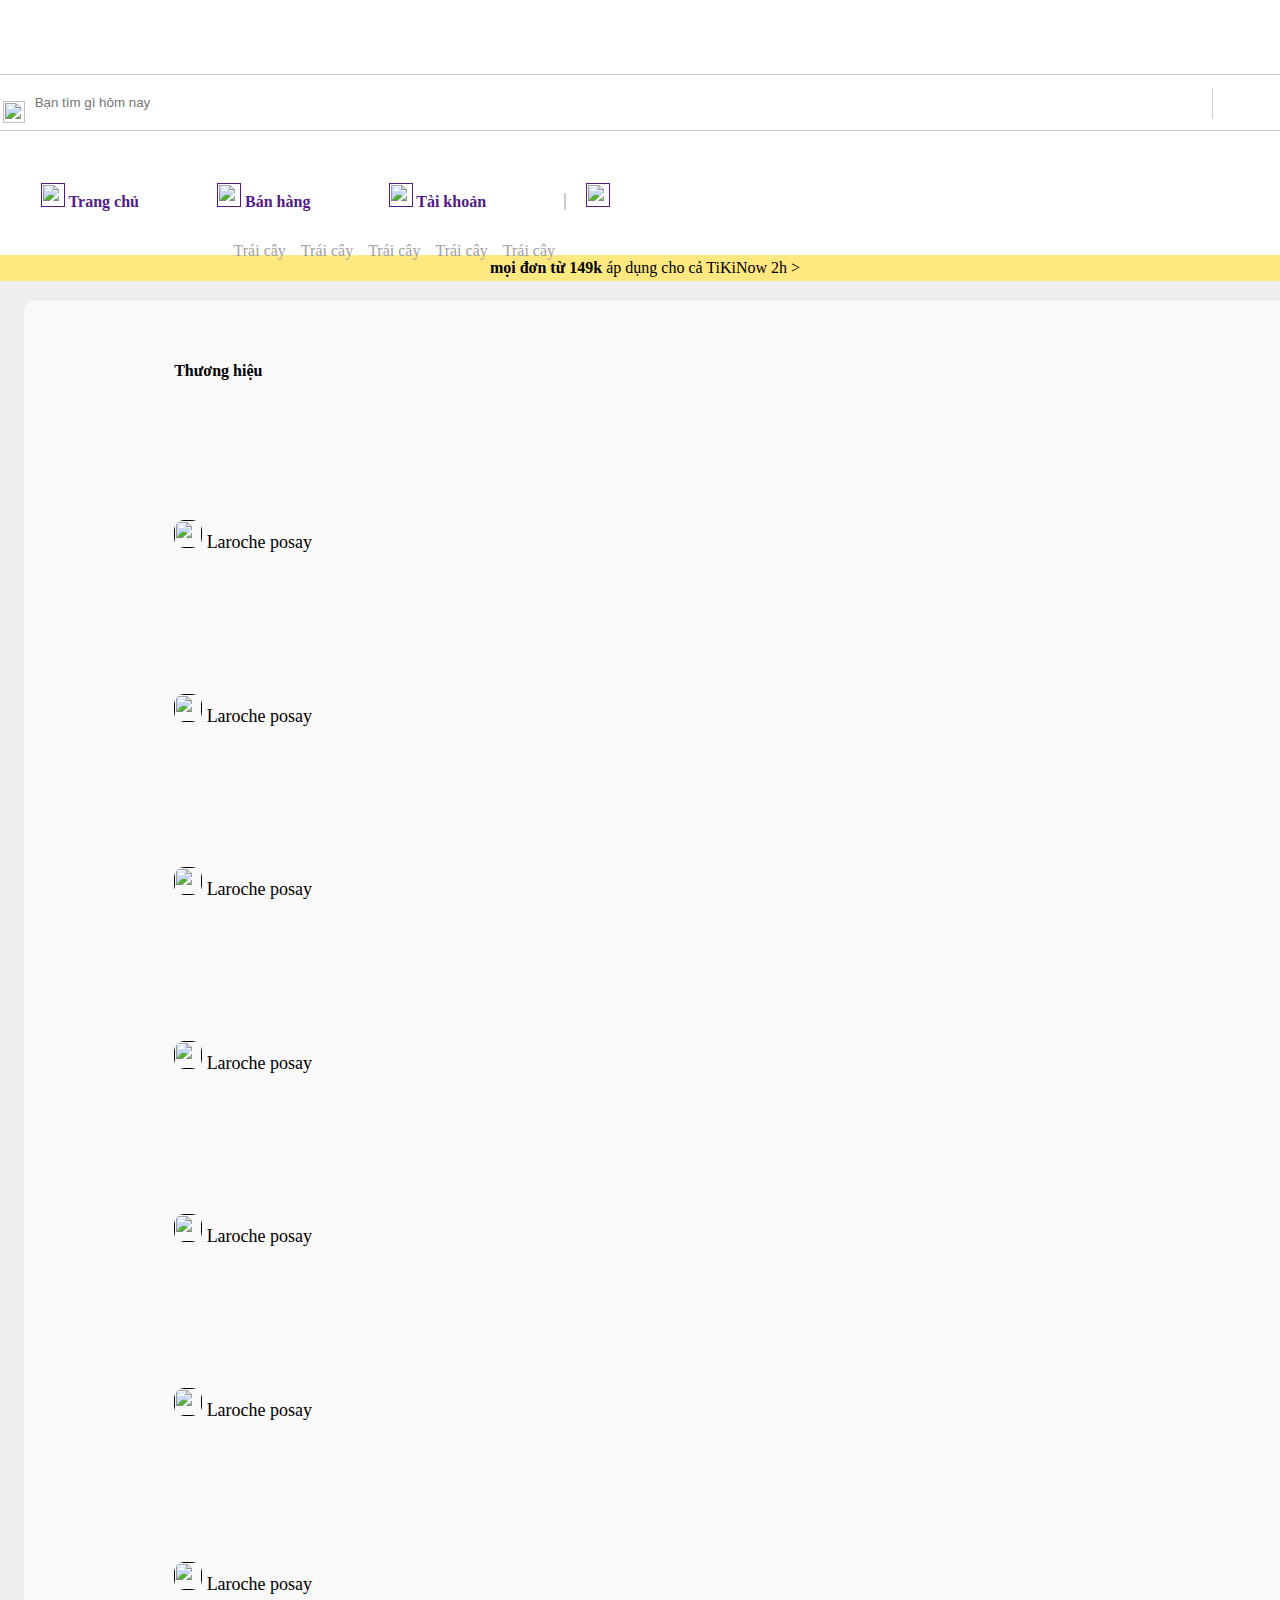
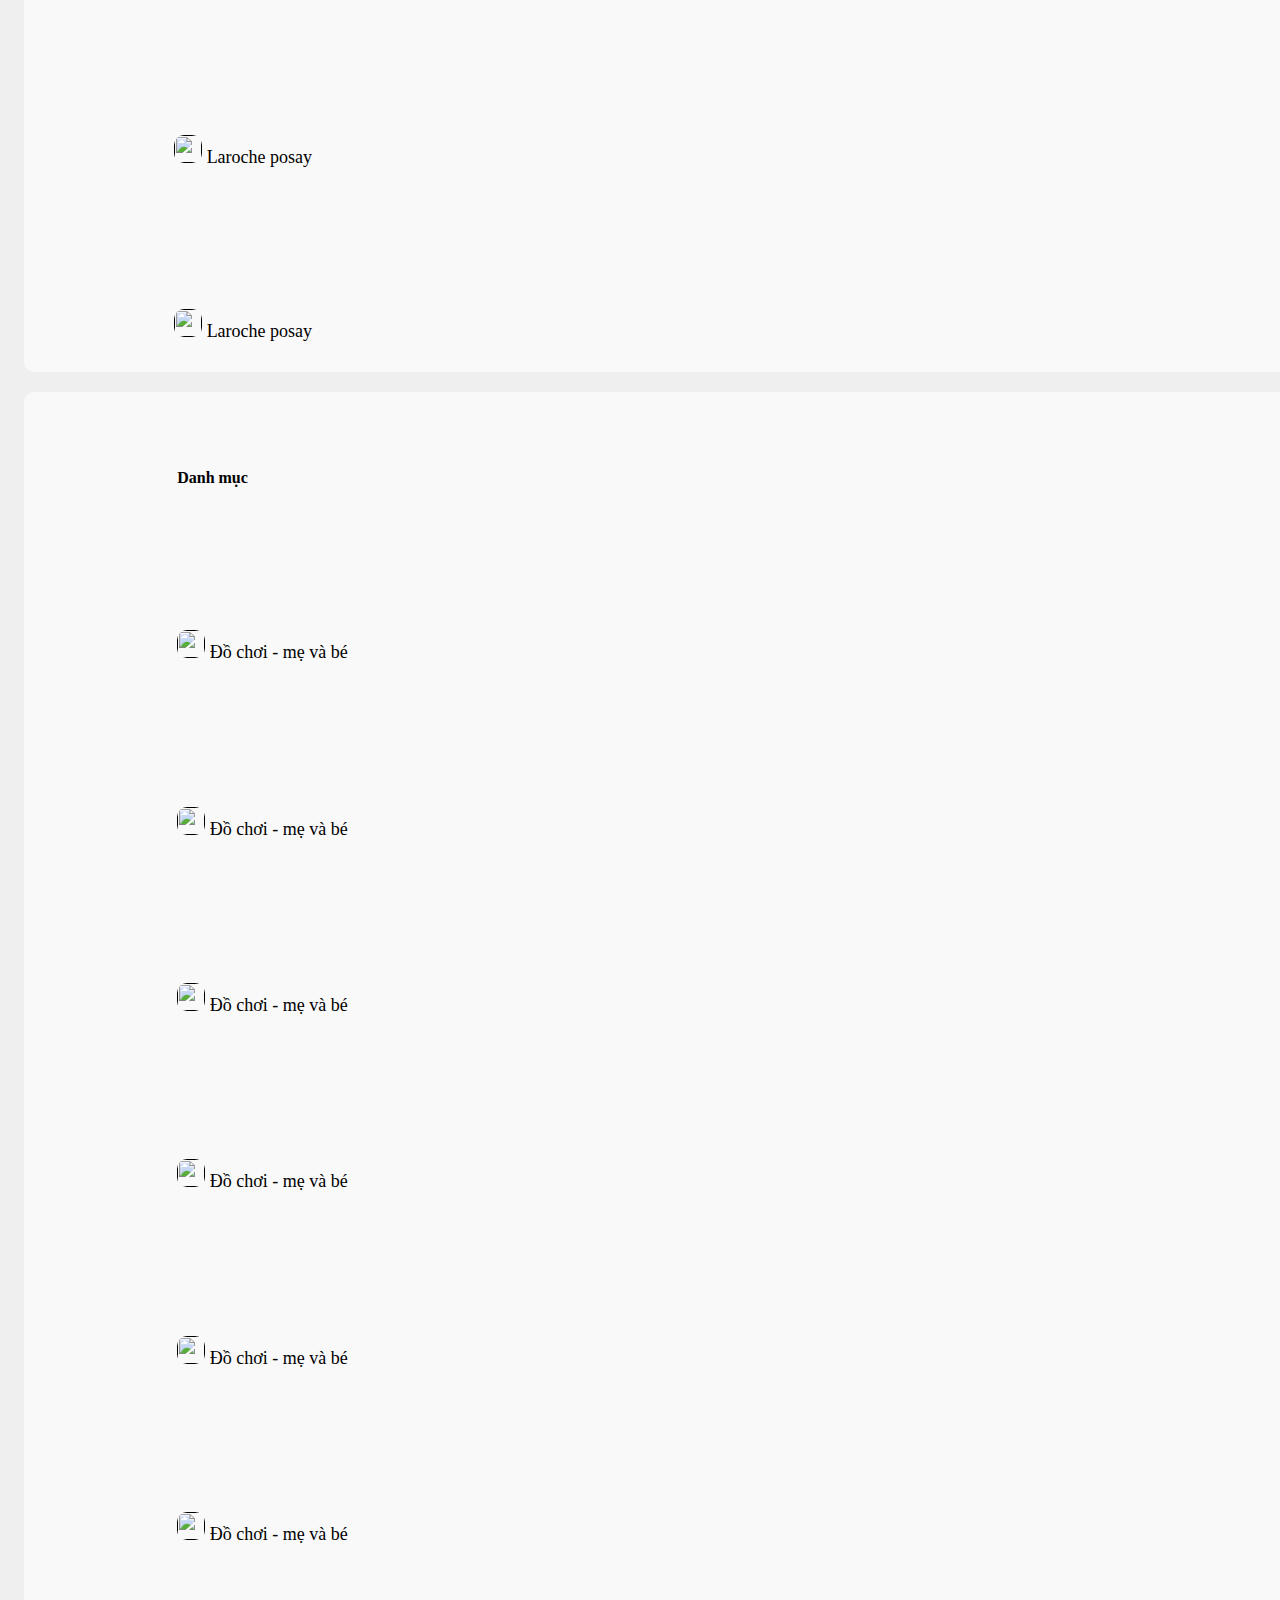
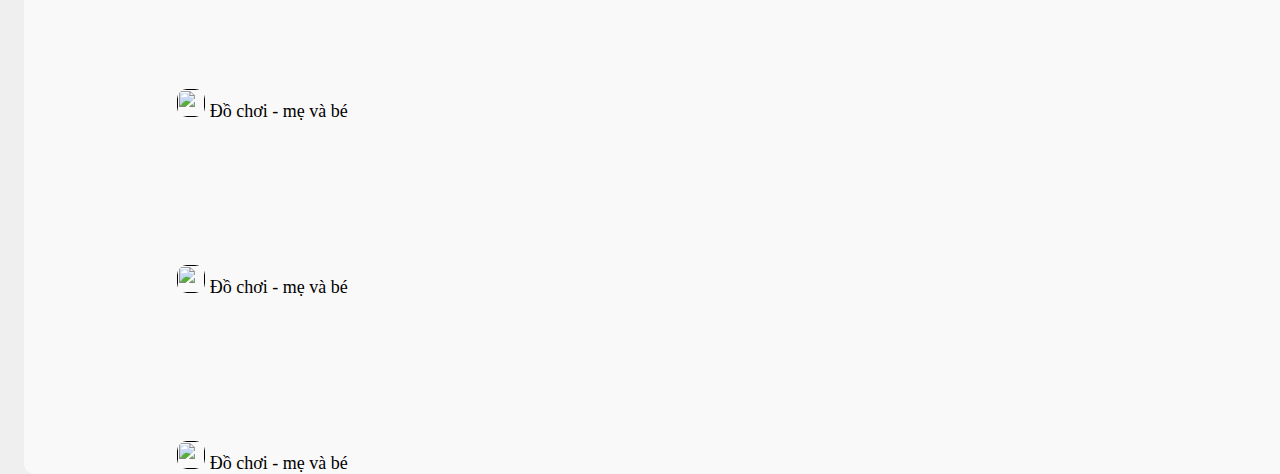
==== index.html @ 0a9fbfd1 "first push" ====
<!DOCTYPE html>
<html lang="en">
  <head>
    <meta charset="UTF-8" />
    <meta http-equiv="X-UA-Compatible" content="IE=edge" />
    <meta name="viewport" content="width=device-width, initial-scale=1.0" />
    <link rel="stylesheet" href="./assast/style.css" />
    <link
      href="https://cdn.jsdelivr.net/npm/bootstrap@5.0.2/dist/css/bootstrap.min.css"
      rel="stylesheet"
      integrity="sha384-EVSTQN3/azprG1Anm3QDgpJLIm9Nao0Yz1ztcQTwFspd3yD65VohhpuuCOmLASjC"
      crossorigin="anonymous"
    />
    <script
      src="https://cdn.jsdelivr.net/npm/bootstrap@5.0.2/dist/js/bootstrap.bundle.min.js"
      integrity="sha384-MrcW6ZMFYlzcLA8Nl+NtUVF0sA7MsXsP1UyJoMp4YLEuNSfAP+JcXn/tWtIaxVXM"
      crossorigin="anonymous"
    ></script>
    <title>Document</title>
  </head>
  <body>
    <div id="header">
      <div class="container">
        <div class="top-header">
          <div class="row">
            <div class="col-md-2">
              <div id="logo_company">
                <img
                  src="https://salt.tikicdn.com/ts/upload/e4/49/6c/270be9859abd5f5ec5071da65fab0a94.png"
                  alt=""
                />
              </div>
            </div>
            <div class="col-md-6">
              <div id="search_section">
                <div class="form_search">
                  <img
                    src="https://salt.tikicdn.com/ts/upload/33/d0/37/6fef2e788f00a16dc7d5a1dfc5d0e97a.png"
                    alt=""
                    class="form_search_icon"
                  />
                  <input
                    type="text"
                    class="form_search_input"
                    placeholder="Bạn tìm gì hôm nay"
                  />
                  <button class="btn_search text-primary">Tìm kiếm</button>
                </div>
              </div>
            </div>
            <div class="col-md-4">
              <div id="icon_header">
                <ul class="list_icon_header">
                  <li>
                    <!-- https://salt.tikicdn.com/ts/upload/b4/90/74/6baaecfa664314469ab50758e5ee46ca.png -->
                    <a href="">
                      <img
                        class="list_icon_header-icon"
                        src="https://salt.tikicdn.com/ts/upload/32/56/db/d919a4fea46f498b5f4708986d82009d.png"
                        alt=""
                      />
                      Trang chủ
                    </a>
                  </li>
                  <li>
                    <!-- https://salt.tikicdn.com/ts/upload/90/77/3e/caed2497697df4ca9b8fba5d92cf6278.png -->
                    <a href=""
                      ><img
                        src="https://salt.tikicdn.com/ts/upload/41/28/7d/4713aa0d2855c5c770799f248692f0c5.png"
                        alt=""
                      />
                      Bán hàng</a
                    >
                  </li>
                  <li>
                    <!-- https://salt.tikicdn.com/ts/upload/07/d5/94/d7b6a3bd7d57d37ef6e437aa0de4821b.png -->
                    <a href="">
                      <img
                        src="https://salt.tikicdn.com/ts/upload/07/d5/94/d7b6a3bd7d57d37ef6e437aa0de4821b.png"
                        alt=""
                      />
                      Tài khoản
                    </a>
                  </li>
                  <li>
                    <a href="">
                      <img
                        class="cart_item"
                        src="https://salt.tikicdn.com/ts/upload/51/e2/92/8ca7e2cc5ede8c09e34d1beb50267f4f.png"
                        alt=""
                      />
                    </a>
                  </li>
                </ul>
              </div>
            </div>
          </div>
        </div>
        <div class="bottom-header">
            <ul class="header-list-category">
                <li><a href="">Trái cây</a></li>
                <li><a href="">Trái cây</a></li>
                <li><a href="">Trái cây</a></li>
                <li><a href="">Trái cây</a></li>
                <li><a href="">Trái cây</a></li>
            </ul>
        </div>
      </div>
      <div class="free-ship_header">
        <a href="">
            <picture>
                <img src="https://salt.tikicdn.com/ts/upload/5e/ec/fb/150f3c633781ed1da9921e45db90c62d.png" alt="">
            </picture>
            <div>
                <strong>mọi đơn từ 149k</strong>
                áp dụng cho cả TiKiNow 2h >
            </div>
        </a>
      </div>
    </div>
    <div id="main">
        <div id="content">
            <div class="container">
                <div class="row">
                    <div class="col-md-2">
                        <div class="content-list-brand">
                            <strong class="content-list-brand-tittle">Thương hiệu</strong>
                            <ul class="content-list-brand_ul">
                                <li><a href="">
                                    <img src="https://salt.tikicdn.com/cache/100x100/ts/upload/66/b9/4f/ab14ee3149780f7d0e44ade4ab16eccd.png.webp" alt="">
                                    Laroche posay
                                </a></li>
                                <li><a href="">
                                    <img src="https://salt.tikicdn.com/cache/100x100/ts/upload/66/b9/4f/ab14ee3149780f7d0e44ade4ab16eccd.png.webp" alt="">
                                    Laroche posay
                                </a></li>
                                <li><a href="">
                                    <img src="https://salt.tikicdn.com/cache/100x100/ts/upload/66/b9/4f/ab14ee3149780f7d0e44ade4ab16eccd.png.webp" alt="">
                                    Laroche posay
                                </a></li>
                                <li><a href="">
                                    <img src="https://salt.tikicdn.com/cache/100x100/ts/upload/66/b9/4f/ab14ee3149780f7d0e44ade4ab16eccd.png.webp" alt="">
                                    Laroche posay
                                </a></li>
                                <li><a href="">
                                    <img src="https://salt.tikicdn.com/cache/100x100/ts/upload/66/b9/4f/ab14ee3149780f7d0e44ade4ab16eccd.png.webp" alt="">
                                    Laroche posay
                                </a></li>
                                <li><a href="">
                                    <img src="https://salt.tikicdn.com/cache/100x100/ts/upload/66/b9/4f/ab14ee3149780f7d0e44ade4ab16eccd.png.webp" alt="">
                                    Laroche posay
                                </a></li>
                                <li><a href="">
                                    <img src="https://salt.tikicdn.com/cache/100x100/ts/upload/66/b9/4f/ab14ee3149780f7d0e44ade4ab16eccd.png.webp" alt="">
                                    Laroche posay
                                </a></li>
                                <li><a href="">
                                    <img src="https://salt.tikicdn.com/cache/100x100/ts/upload/66/b9/4f/ab14ee3149780f7d0e44ade4ab16eccd.png.webp" alt="">
                                    Laroche posay
                                </a></li>
                                <li><a href="">
                                    <img src="https://salt.tikicdn.com/cache/100x100/ts/upload/66/b9/4f/ab14ee3149780f7d0e44ade4ab16eccd.png.webp" alt="">
                                    Laroche posay
                                </a></li>
                            </ul>
                        </div>
                        <div class="content-list-category">
                             <strong class="content-list-brand-tittle">Danh mục</strong>
                            <ul class="content-list-brand_ul">
                                <li><a href="">
                                    <img src="https://salt.tikicdn.com/cache/100x100/ts/upload/66/b9/4f/ab14ee3149780f7d0e44ade4ab16eccd.png.webp" alt="">
                                    Đồ chơi - mẹ và bé
                                </a></li>
                                <li><a href="">
                                    <img src="https://salt.tikicdn.com/cache/100x100/ts/upload/66/b9/4f/ab14ee3149780f7d0e44ade4ab16eccd.png.webp" alt="">
                                    Đồ chơi - mẹ và bé
                                </a></li>
                                <li><a href="">
                                    <img src="https://salt.tikicdn.com/cache/100x100/ts/upload/66/b9/4f/ab14ee3149780f7d0e44ade4ab16eccd.png.webp" alt="">
                                    Đồ chơi - mẹ và bé
                                </a></li>
                                <li><a href="">
                                    <img src="https://salt.tikicdn.com/cache/100x100/ts/upload/66/b9/4f/ab14ee3149780f7d0e44ade4ab16eccd.png.webp" alt="">
                                    Đồ chơi - mẹ và bé
                                </a></li>
                                <li><a href="">
                                    <img src="https://salt.tikicdn.com/cache/100x100/ts/upload/66/b9/4f/ab14ee3149780f7d0e44ade4ab16eccd.png.webp" alt="">
                                    Đồ chơi - mẹ và bé
                                </a></li>
                                <li><a href="">
                                    <img src="https://salt.tikicdn.com/cache/100x100/ts/upload/66/b9/4f/ab14ee3149780f7d0e44ade4ab16eccd.png.webp" alt="">
                                    Đồ chơi - mẹ và bé
                                </a></li>
                                <li><a href="">
                                    <img src="https://salt.tikicdn.com/cache/100x100/ts/upload/66/b9/4f/ab14ee3149780f7d0e44ade4ab16eccd.png.webp" alt="">
                                    Đồ chơi - mẹ và bé
                                </a></li>
                                <li><a href="">
                                    <img src="https://salt.tikicdn.com/cache/100x100/ts/upload/66/b9/4f/ab14ee3149780f7d0e44ade4ab16eccd.png.webp" alt="">
                                    Đồ chơi - mẹ và bé
                                </a></li>
                                <li><a href="">
                                    <img src="https://salt.tikicdn.com/cache/100x100/ts/upload/66/b9/4f/ab14ee3149780f7d0e44ade4ab16eccd.png.webp" alt="">
                                    Đồ chơi - mẹ và bé
                                </a></li>
                            </ul>
                        </div>
                    </div>
                    <div class="col-md-10">

                    </div>
                </div>
            </div>
        </div>
    </div>
  </body>
</html>
---- assast/style.css ----
*{
    margin: 0;
    padding: 0;
    box-sizing: border-box;
}
.container{
    width: 1580px !important;
    max-width: 1580px !important;
    padding-left: 24px !important;
    padding-right: 24px !important;
    margin-right: auto !important;
    margin-left: auto !important;
}
ul{
    list-style: none !important;
}
*:focus {
    outline: none !important;
}
a{
    text-decoration: none !important;
}
#header{
    margin-top: 10px;
}
#logo_company > img{
    height: auto;
    width: 50%;
}
#search_section{
    margin-top: 3%;
    margin-left: -40px;
    width: 100%;
    height: auto;
    display: flex;
}
.form_search_input{
    width: 100%;
    flex: 4;
    border: none;
    padding-left: 10px;
}
.form_search_icon{
    width: 22px;
    height: 22px;
    margin: 1.2% 0 0 10px;
}
.form_search{
    width: 100%;
    border: 1px solid #ccc;
    display: flex;
    border-radius: 10px;
    padding: .5% .5%;
    height: 100%;

}
.btn_search{
    flex: 1;
    background-color: #fff;
    border-bottom-right-radius: 10px;
    border-top-right-radius: 10px;
    height: auto;
    margin: 5px 0 5px 0;
    border-left: .5px solid #ccc !important;
    border: none;
    font-weight: 500;
    font-size: 18px;

}
.btn_search:hover{

}

.list_icon_header{

    list-style: none;
    display: flex;
    margin-top: 20px;
    padding: 0;
    margin-left: -30px;
}
.list_icon_header > li{
    padding: 2% 2% 2% 3%;
    border-radius: 10px;
    
}
.list_icon_header > li:hover{
    background-color: #ccc;
}
.list_icon_header > li > a{
    font-weight: 600;
    /* font-size: 20px; */
}
.list_icon_header > li > a > img{
    width: 24px;
    height: 24px;
}
.list_icon_header > li > img{
    /* height: 24px;
    width: 24px; */
    border-radius: 50%;
}
.list_icon_header > li:last-child > a{
    border-left: 2px solid #ccc;
    padding-left: 10px;
}
.cart_item{
    margin-left: 10px;
}
/********* bottom-header***********/
/*********************************/

.header-list-category{
    display: flex;
    padding: 0;
    margin-left: 12.7%
}
.header-list-category > li{
    padding-left: 15px;
}
.header-list-category > li > a{
    color: #a1a1a1;
}
.free-ship_header{
    padding: .3% .3%;
    background-color: #FFE880;
}
.free-ship_header > a{
    display: flex;
    color: #000;
    justify-content: center;
    
}
.free-ship_header{
    margin-top: -5px;
}
.free-ship_header > a > picture > img{
    width: 100px;
    height: auto;
    margin-right: 10px;
}
/*********** CONTENT************/
/*******************************/
#content{
    padding-top: 20px;
    background-color: #efefef;
}
.content-list-brand-tittle{
    padding: 5% 0 0 10%;
}
.content-list-brand{
    background-color: #faf9f9;
    padding: 4% 2% 2% 0;
    border-radius: 10px;
    margin-bottom: 20px;
    width: 100%;
}
.content-list-brand_ul{
    padding: 0;
    padding-left: 10%;
    padding-right: 12%;
    width: 100%;
   
}
.content-list-brand_ul > li{
    margin-top: 12%;
    font-size: 18px;
    font-weight: 450;
    color: #000;
}
.content-list-brand_ul > li > a{
    color: #000;
}
.content-list-brand_ul > li > a > img{
    height: 28px;
    border-radius: 10px;
    width: 28px;

}
.content-list-category{
    padding-top: 5%;
    border-radius: 10px;
    background-color: #faf9f9;
}
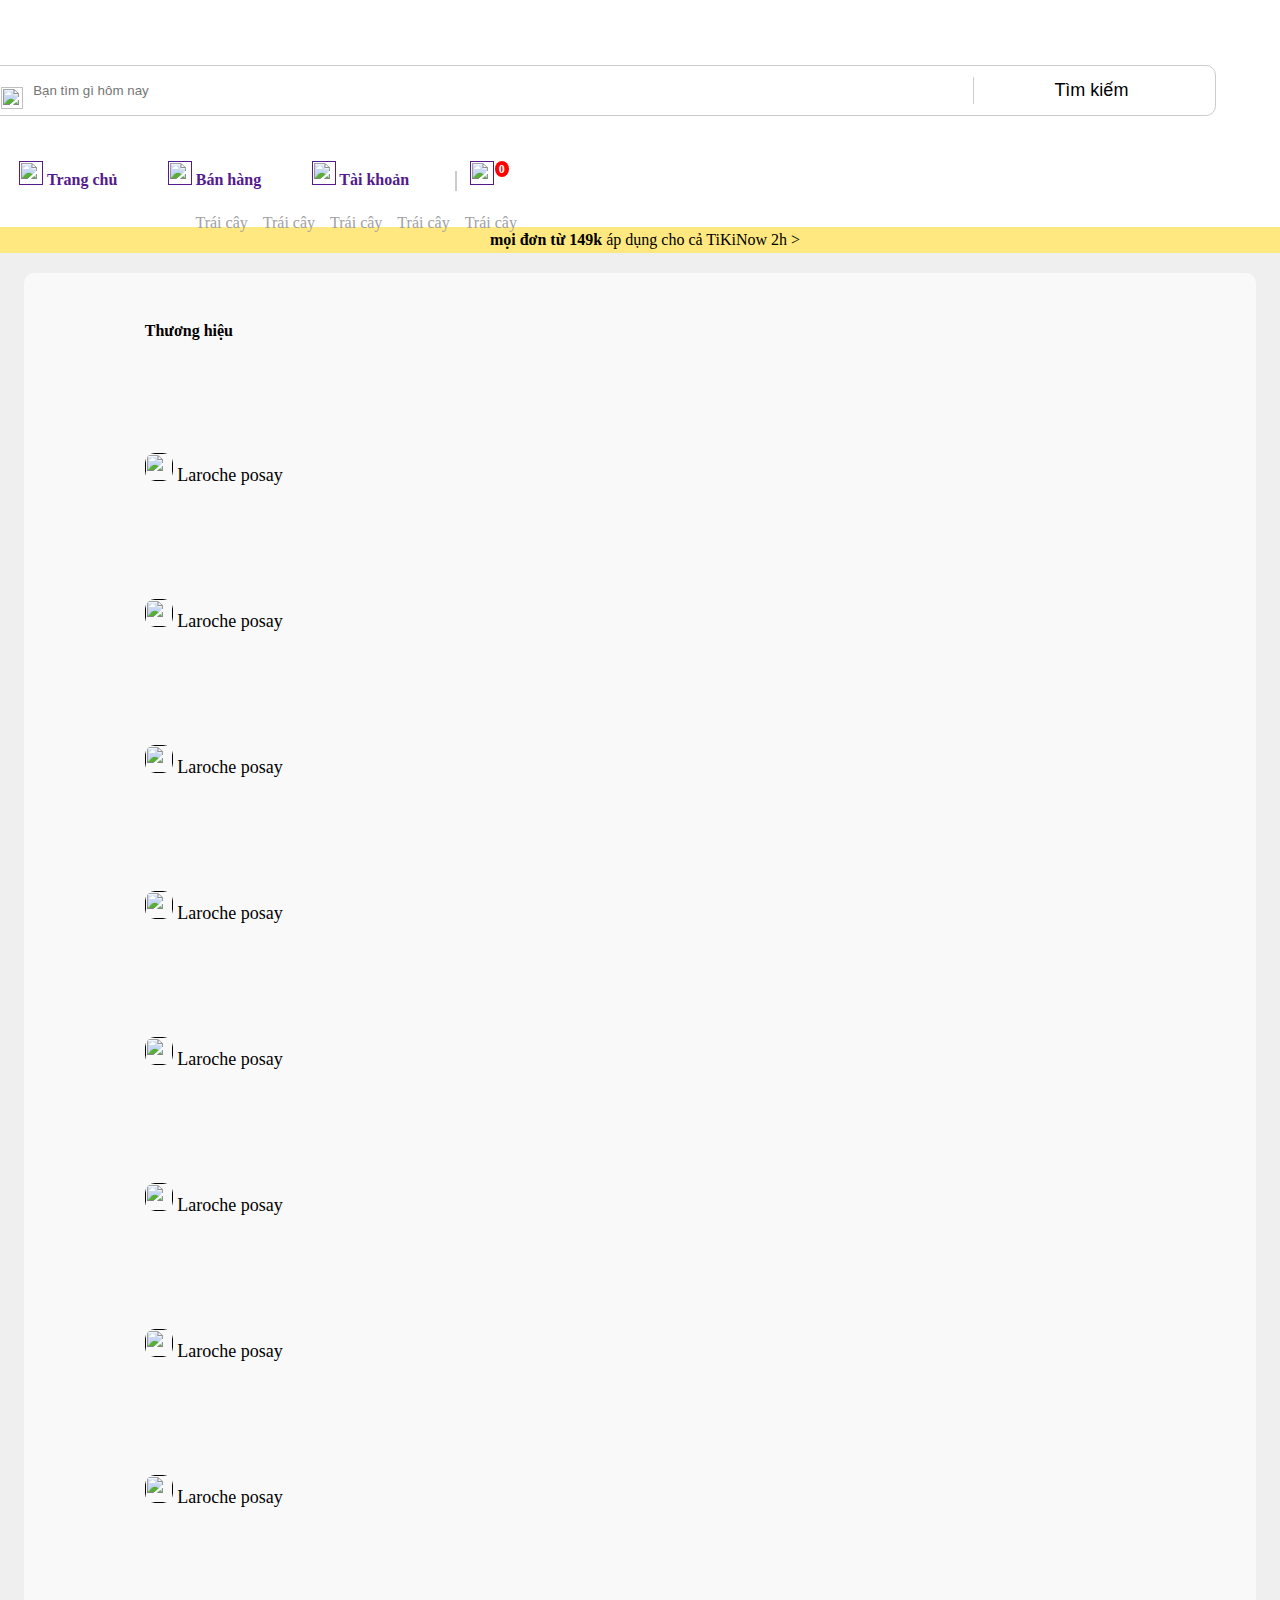
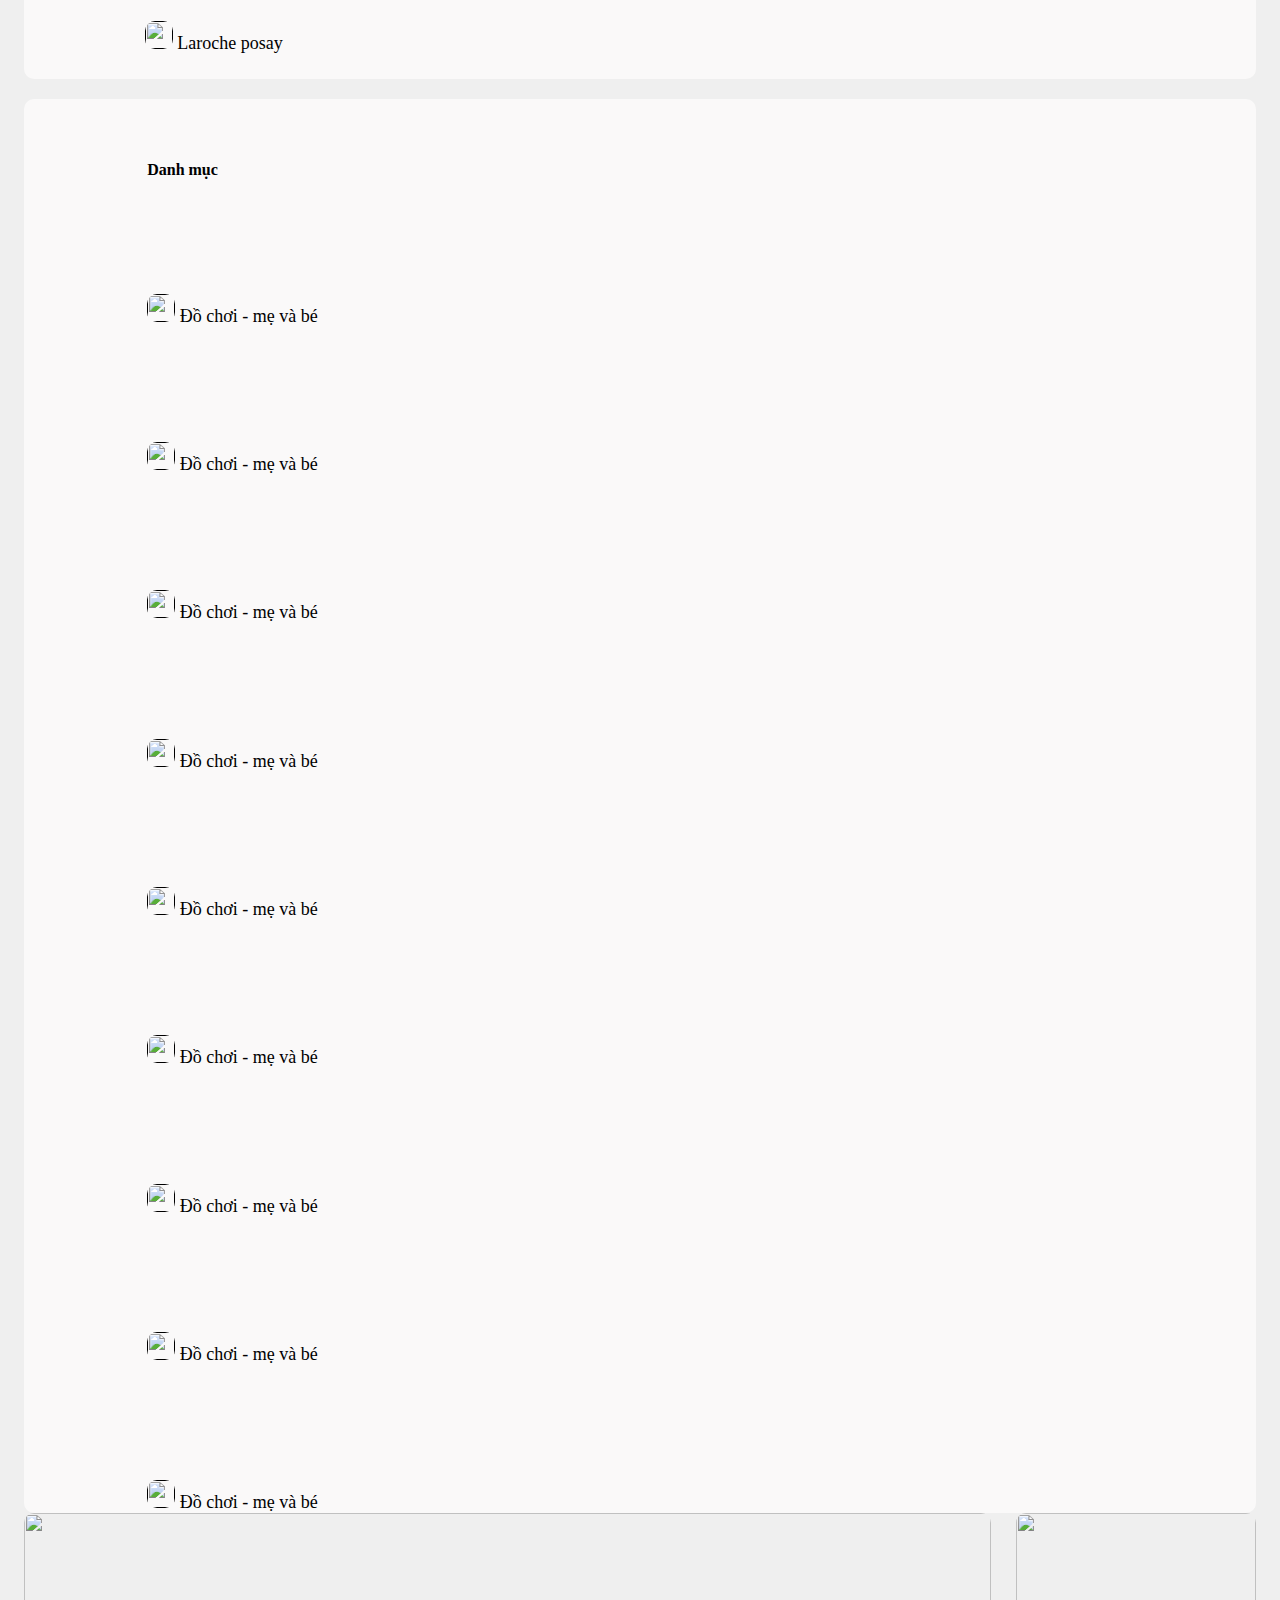
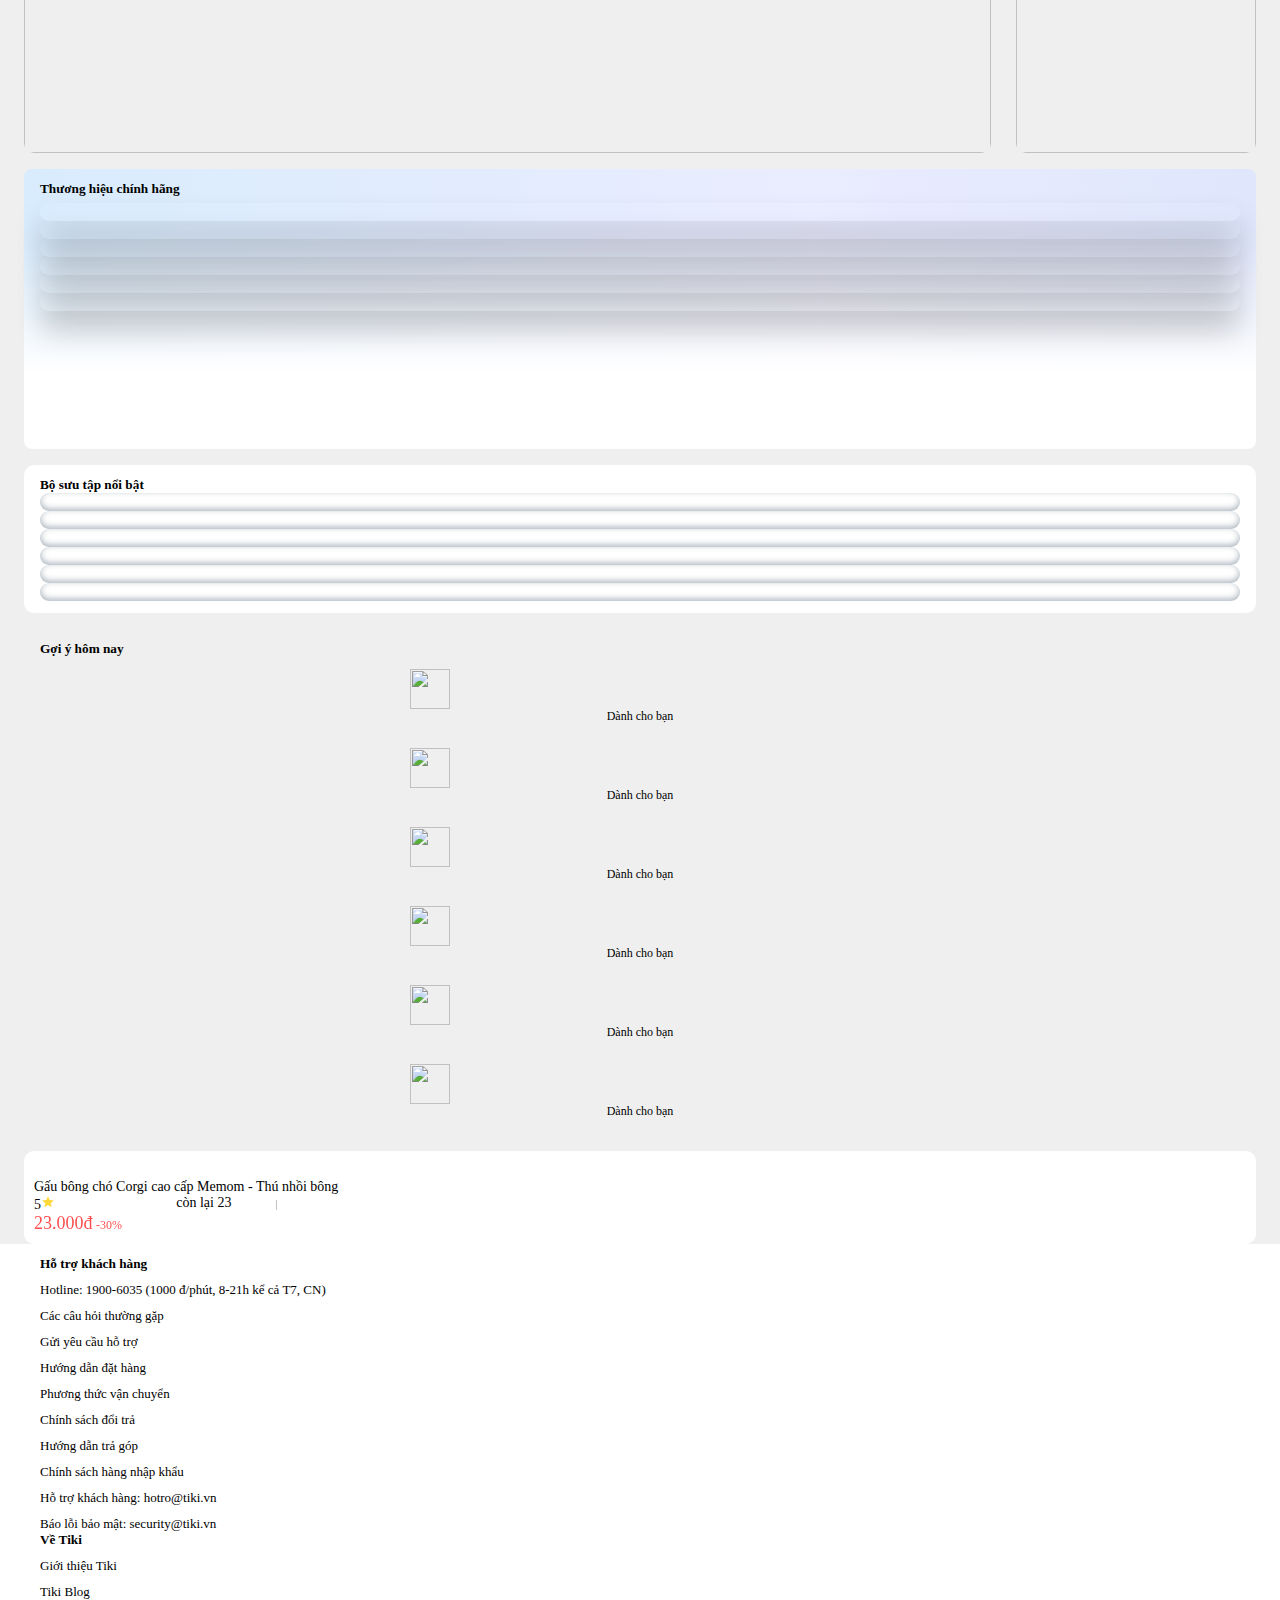
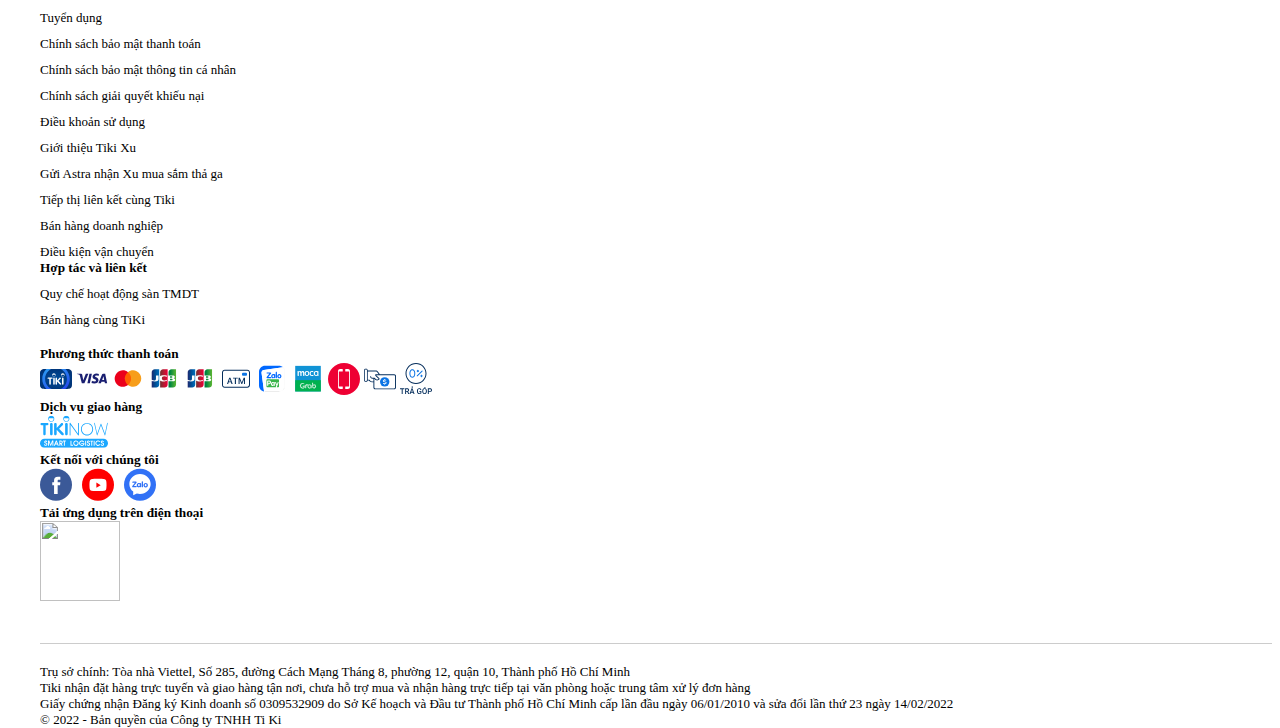
==== commit 47624cff: "detail product" ====
--- a/index.html
+++ b/index.html
@@ -1,217 +1,1023 @@
 <!DOCTYPE html>
 <html lang="en">
-  <head>
-    <meta charset="UTF-8" />
-    <meta http-equiv="X-UA-Compatible" content="IE=edge" />
-    <meta name="viewport" content="width=device-width, initial-scale=1.0" />
-    <link rel="stylesheet" href="./assast/style.css" />
-    <link
-      href="https://cdn.jsdelivr.net/npm/bootstrap@5.0.2/dist/css/bootstrap.min.css"
-      rel="stylesheet"
-      integrity="sha384-EVSTQN3/azprG1Anm3QDgpJLIm9Nao0Yz1ztcQTwFspd3yD65VohhpuuCOmLASjC"
-      crossorigin="anonymous"
-    />
-    <script
-      src="https://cdn.jsdelivr.net/npm/bootstrap@5.0.2/dist/js/bootstrap.bundle.min.js"
-      integrity="sha384-MrcW6ZMFYlzcLA8Nl+NtUVF0sA7MsXsP1UyJoMp4YLEuNSfAP+JcXn/tWtIaxVXM"
-      crossorigin="anonymous"
-    ></script>
-    <title>Document</title>
-  </head>
-  <body>
-    <div id="header">
+
+<head>
+  <meta charset="UTF-8" />
+  <meta http-equiv="X-UA-Compatible" content="IE=edge" />
+  <meta name="viewport" content="width=device-width, initial-scale=1.0" />
+  <link rel="stylesheet" href="./assast/style.css" />
+  <link href="https://cdn.jsdelivr.net/npm/bootstrap@5.0.2/dist/css/bootstrap.min.css" rel="stylesheet"
+    integrity="sha384-EVSTQN3/azprG1Anm3QDgpJLIm9Nao0Yz1ztcQTwFspd3yD65VohhpuuCOmLASjC" crossorigin="anonymous" />
+  <script src="https://cdn.jsdelivr.net/npm/bootstrap@5.0.2/dist/js/bootstrap.bundle.min.js"
+    integrity="sha384-MrcW6ZMFYlzcLA8Nl+NtUVF0sA7MsXsP1UyJoMp4YLEuNSfAP+JcXn/tWtIaxVXM"
+    crossorigin="anonymous"></script>
+  <title>Document</title>
+</head>
+
+<body>
+  <div id="header">
+    <div class="container">
+      <div class="top-header">
+        <div class="row">
+          <div class="col-md-2">
+            <div id="logo_company">
+              <img src="https://salt.tikicdn.com/ts/upload/e4/49/6c/270be9859abd5f5ec5071da65fab0a94.png" alt="" />
+            </div>
+          </div>
+          <div class="col-md-6">
+            <div id="search_section">
+              <div class="form_search">
+                <img src="https://salt.tikicdn.com/ts/upload/33/d0/37/6fef2e788f00a16dc7d5a1dfc5d0e97a.png" alt=""
+                  class="form_search_icon" />
+                <input type="text" class="form_search_input" placeholder="Bạn tìm gì hôm nay" />
+                <button class="btn_search text-primary">Tìm kiếm</button>
+              </div>
+            </div>
+          </div>
+          <div class="col-md-4">
+            <div id="icon_header">
+              <ul class="list_icon_header">
+                <li>
+                  <!-- https://salt.tikicdn.com/ts/upload/b4/90/74/6baaecfa664314469ab50758e5ee46ca.png -->
+                  <a href="">
+                    <img class="list_icon_header-icon"
+                      src="https://salt.tikicdn.com/ts/upload/32/56/db/d919a4fea46f498b5f4708986d82009d.png" alt="" />
+                    Trang chủ
+                  </a>
+                </li>
+                <li>
+                  <!-- https://salt.tikicdn.com/ts/upload/90/77/3e/caed2497697df4ca9b8fba5d92cf6278.png -->
+                  <a href=""><img src="https://salt.tikicdn.com/ts/upload/41/28/7d/4713aa0d2855c5c770799f248692f0c5.png"
+                      alt="" />
+                    Bán hàng</a>
+                </li>
+                <li>
+                  <!-- https://salt.tikicdn.com/ts/upload/07/d5/94/d7b6a3bd7d57d37ef6e437aa0de4821b.png -->
+                  <a href="">
+                    <img src="https://salt.tikicdn.com/ts/upload/07/d5/94/d7b6a3bd7d57d37ef6e437aa0de4821b.png"
+                      alt="" />
+                    Tài khoản
+                  </a>
+                </li>
+                <li>
+                  <a href="" class="cart-icon">
+                    <span class="notification_amount-item">0</span>
+                    <img class="cart_item"
+                      src="https://salt.tikicdn.com/ts/upload/51/e2/92/8ca7e2cc5ede8c09e34d1beb50267f4f.png" alt="" />
+                  </a>
+                </li>
+              </ul>
+            </div>
+          </div>
+        </div>
+      </div>
+      <div class="bottom-header">
+        <ul class="header-list-category">
+          <li><a href="">Trái cây</a></li>
+          <li><a href="">Trái cây</a></li>
+          <li><a href="">Trái cây</a></li>
+          <li><a href="">Trái cây</a></li>
+          <li><a href="">Trái cây</a></li>
+        </ul>
+      </div>
+    </div>
+    <div class="free-ship_header">
+      <a href="">
+        <picture>
+          <img src="https://salt.tikicdn.com/ts/upload/5e/ec/fb/150f3c633781ed1da9921e45db90c62d.png" alt="">
+        </picture>
+        <div>
+          <strong>mọi đơn từ 149k</strong>
+          áp dụng cho cả TiKiNow 2h >
+        </div>
+      </a>
+    </div>
+  </div>
+  <div id="main">
+    <div id="content">
       <div class="container">
-        <div class="top-header">
-          <div class="row">
-            <div class="col-md-2">
-              <div id="logo_company">
-                <img
-                  src="https://salt.tikicdn.com/ts/upload/e4/49/6c/270be9859abd5f5ec5071da65fab0a94.png"
-                  alt=""
-                />
-              </div>
-            </div>
-            <div class="col-md-6">
-              <div id="search_section">
-                <div class="form_search">
-                  <img
-                    src="https://salt.tikicdn.com/ts/upload/33/d0/37/6fef2e788f00a16dc7d5a1dfc5d0e97a.png"
-                    alt=""
-                    class="form_search_icon"
-                  />
-                  <input
-                    type="text"
-                    class="form_search_input"
-                    placeholder="Bạn tìm gì hôm nay"
-                  />
-                  <button class="btn_search text-primary">Tìm kiếm</button>
+        <div class="row">
+          <div class="col-md-2">
+            <div class="content-list-brand">
+              <strong class="content-list-brand-tittle">Thương hiệu</strong>
+              <ul class="content-list-brand_ul">
+                <li><a href="">
+                    <img
+                      src="https://salt.tikicdn.com/cache/100x100/ts/upload/66/b9/4f/ab14ee3149780f7d0e44ade4ab16eccd.png.webp"
+                      alt="">
+                    Laroche posay
+                  </a></li>
+                <li><a href="">
+                    <img
+                      src="https://salt.tikicdn.com/cache/100x100/ts/upload/66/b9/4f/ab14ee3149780f7d0e44ade4ab16eccd.png.webp"
+                      alt="">
+                    Laroche posay
+                  </a></li>
+                <li><a href="">
+                    <img
+                      src="https://salt.tikicdn.com/cache/100x100/ts/upload/66/b9/4f/ab14ee3149780f7d0e44ade4ab16eccd.png.webp"
+                      alt="">
+                    Laroche posay
+                  </a></li>
+                <li><a href="">
+                    <img
+                      src="https://salt.tikicdn.com/cache/100x100/ts/upload/66/b9/4f/ab14ee3149780f7d0e44ade4ab16eccd.png.webp"
+                      alt="">
+                    Laroche posay
+                  </a></li>
+                <li><a href="">
+                    <img
+                      src="https://salt.tikicdn.com/cache/100x100/ts/upload/66/b9/4f/ab14ee3149780f7d0e44ade4ab16eccd.png.webp"
+                      alt="">
+                    Laroche posay
+                  </a></li>
+                <li><a href="">
+                    <img
+                      src="https://salt.tikicdn.com/cache/100x100/ts/upload/66/b9/4f/ab14ee3149780f7d0e44ade4ab16eccd.png.webp"
+                      alt="">
+                    Laroche posay
+                  </a></li>
+                <li><a href="">
+                    <img
+                      src="https://salt.tikicdn.com/cache/100x100/ts/upload/66/b9/4f/ab14ee3149780f7d0e44ade4ab16eccd.png.webp"
+                      alt="">
+                    Laroche posay
+                  </a></li>
+                <li><a href="">
+                    <img
+                      src="https://salt.tikicdn.com/cache/100x100/ts/upload/66/b9/4f/ab14ee3149780f7d0e44ade4ab16eccd.png.webp"
+                      alt="">
+                    Laroche posay
+                  </a></li>
+                <li><a href="">
+                    <img
+                      src="https://salt.tikicdn.com/cache/100x100/ts/upload/66/b9/4f/ab14ee3149780f7d0e44ade4ab16eccd.png.webp"
+                      alt="">
+                    Laroche posay
+                  </a></li>
+              </ul>
+            </div>
+            <div class="content-list-category">
+              <strong class="content-list-brand-tittle">Danh mục</strong>
+              <ul class="content-list-brand_ul">
+                <li><a href="">
+                    <img
+                      src="https://salt.tikicdn.com/cache/100x100/ts/upload/66/b9/4f/ab14ee3149780f7d0e44ade4ab16eccd.png.webp"
+                      alt="">
+                    Đồ chơi - mẹ và bé
+                  </a></li>
+                <li><a href="">
+                    <img
+                      src="https://salt.tikicdn.com/cache/100x100/ts/upload/66/b9/4f/ab14ee3149780f7d0e44ade4ab16eccd.png.webp"
+                      alt="">
+                    Đồ chơi - mẹ và bé
+                  </a></li>
+                <li><a href="">
+                    <img
+                      src="https://salt.tikicdn.com/cache/100x100/ts/upload/66/b9/4f/ab14ee3149780f7d0e44ade4ab16eccd.png.webp"
+                      alt="">
+                    Đồ chơi - mẹ và bé
+                  </a></li>
+                <li><a href="">
+                    <img
+                      src="https://salt.tikicdn.com/cache/100x100/ts/upload/66/b9/4f/ab14ee3149780f7d0e44ade4ab16eccd.png.webp"
+                      alt="">
+                    Đồ chơi - mẹ và bé
+                  </a></li>
+                <li><a href="">
+                    <img
+                      src="https://salt.tikicdn.com/cache/100x100/ts/upload/66/b9/4f/ab14ee3149780f7d0e44ade4ab16eccd.png.webp"
+                      alt="">
+                    Đồ chơi - mẹ và bé
+                  </a></li>
+                <li><a href="">
+                    <img
+                      src="https://salt.tikicdn.com/cache/100x100/ts/upload/66/b9/4f/ab14ee3149780f7d0e44ade4ab16eccd.png.webp"
+                      alt="">
+                    Đồ chơi - mẹ và bé
+                  </a></li>
+                <li><a href="">
+                    <img
+                      src="https://salt.tikicdn.com/cache/100x100/ts/upload/66/b9/4f/ab14ee3149780f7d0e44ade4ab16eccd.png.webp"
+                      alt="">
+                    Đồ chơi - mẹ và bé
+                  </a></li>
+                <li><a href="">
+                    <img
+                      src="https://salt.tikicdn.com/cache/100x100/ts/upload/66/b9/4f/ab14ee3149780f7d0e44ade4ab16eccd.png.webp"
+                      alt="">
+                    Đồ chơi - mẹ và bé
+                  </a></li>
+                <li><a href="">
+                    <img
+                      src="https://salt.tikicdn.com/cache/100x100/ts/upload/66/b9/4f/ab14ee3149780f7d0e44ade4ab16eccd.png.webp"
+                      alt="">
+                    Đồ chơi - mẹ và bé
+                  </a></li>
+              </ul>
+            </div>
+          </div>
+          <div class="col-md-10">
+            <div class="row">
+              <div class="content-main">
+                <div class="content-main-advertisement">
+                  <div class="contain-main_banner">
+                    <picture>
+                      <img
+                        src="https://salt.tikicdn.com/cache/w1080/ts/tikimsp/a7/3b/74/39fb8632dc87d3edaf8e82aec0c9050f.png.webp"
+                        alt="">
+                    </picture>
+                  </div>
+                  <div class="content-main_freeship">
+                    <picture>
+                      <img
+                        src="https://salt.tikicdn.com/cache/w750/ts/tikimsp/65/c4/85/a883d26a3c268dc56fc286b7ac899097.png.webp"
+                        alt="">
+                    </picture>
+                  </div>
+                </div>
+                <div class="content-main_legalbrand">
+                  <div class="legalbrand_tittle content-main_tittle">
+                    <h5>Thương hiệu chính hãng </h5>
+                    <img src="https://salt.tikicdn.com/ts/tka/71/61/5d/dee57a81920f1f4e4dcc3b5878d9bfed.png" alt="">
+                  </div>
+                  <div class="list_legalbrand">
+                    <div class="row">
+                      <div class="col-md-2">
+                        <div class="legalbrand_item">
+                          <picture>
+                            <img src="https://salt.tikicdn.com/ts/tikimsp/89/b3/ff/48144e6b27147c8a9986bf37671bbbf3.png"
+                              alt="">
+                          </picture>
+                        </div>
+                      </div>
+                      <div class="col-md-2">
+                        <div class="legalbrand_item">
+                          <picture>
+                            <img src="https://salt.tikicdn.com/ts/tikimsp/89/b3/ff/48144e6b27147c8a9986bf37671bbbf3.png"
+                              alt="">
+                          </picture>
+                        </div>
+                      </div>
+                      <div class="col-md-2">
+                        <div class="legalbrand_item">
+                          <picture>
+                            <img src="https://salt.tikicdn.com/ts/tikimsp/89/b3/ff/48144e6b27147c8a9986bf37671bbbf3.png"
+                              alt="">
+                          </picture>
+                        </div>
+                      </div>
+                      <div class="col-md-2">
+                        <div class="legalbrand_item">
+                          <picture>
+                            <img src="https://salt.tikicdn.com/ts/tikimsp/89/b3/ff/48144e6b27147c8a9986bf37671bbbf3.png"
+                              alt="">
+                          </picture>
+                        </div>
+                      </div>
+                      <div class="col-md-2">
+                        <div class="legalbrand_item">
+                          <picture>
+                            <img src="https://salt.tikicdn.com/ts/tikimsp/89/b3/ff/48144e6b27147c8a9986bf37671bbbf3.png"
+                              alt="">
+                          </picture>
+                        </div>
+                      </div>
+                      <div class="col-md-2">
+                        <div class="legalbrand_item">
+                          <picture>
+                            <img src="https://salt.tikicdn.com/ts/tikimsp/89/b3/ff/48144e6b27147c8a9986bf37671bbbf3.png"
+                              alt="">
+                          </picture>
+                        </div>
+                      </div>
+                    </div>
+                  </div>
+                </div>
+                <div class="famous_collection">
+                  <div class="famous_collection_tittle ">
+                    <h5>Bộ sưu tập nổi bật</h5>
+                  </div>
+                  <div class="list_legalbrand">
+                    <div class="row">
+                      <div class="col-md-2">
+                        <div class="legalbrand_item collection_item">
+                          <picture>
+                            <img src="https://salt.tikicdn.com/ts/tikimsp/89/b3/ff/48144e6b27147c8a9986bf37671bbbf3.png"
+                              alt="">
+                          </picture>
+                        </div>
+                      </div>
+                      <div class="col-md-2">
+                        <div class="legalbrand_item collection_item">
+                          <picture>
+                            <img src="https://salt.tikicdn.com/ts/tikimsp/89/b3/ff/48144e6b27147c8a9986bf37671bbbf3.png"
+                              alt="">
+                          </picture>
+                        </div>
+                      </div>
+                      <div class="col-md-2">
+                        <div class="legalbrand_item collection_item">
+                          <picture>
+                            <img src="https://salt.tikicdn.com/ts/tikimsp/89/b3/ff/48144e6b27147c8a9986bf37671bbbf3.png"
+                              alt="">
+                          </picture>
+                        </div>
+                      </div>
+                      <div class="col-md-2">
+                        <div class="legalbrand_item collection_item">
+                          <picture>
+                            <img src="https://salt.tikicdn.com/ts/tikimsp/89/b3/ff/48144e6b27147c8a9986bf37671bbbf3.png"
+                              alt="">
+                          </picture>
+                        </div>
+                      </div>
+                      <div class="col-md-2">
+                        <div class="legalbrand_item collection_item">
+                          <picture>
+                            <img src="https://salt.tikicdn.com/ts/tikimsp/89/b3/ff/48144e6b27147c8a9986bf37671bbbf3.png"
+                              alt="">
+                          </picture>
+                        </div>
+                      </div>
+                      <div class="col-md-2">
+                        <div class="legalbrand_item collection_item">
+                          <picture>
+                            <img src="https://salt.tikicdn.com/ts/tikimsp/89/b3/ff/48144e6b27147c8a9986bf37671bbbf3.png"
+                              alt="">
+                          </picture>
+                        </div>
+                      </div>
+
+
+                    </div>
+                  </div>
+                </div>
+                <div class="recommend-section">
+
+                  <div class="row">
+                    <div class="col-md-12">
+                      <div class="recommend-choose bg-light">
+                        <h5>Gợi ý hôm nay</h5>
+                        <div class="recommend-list">
+                          <div class="row">
+                            <div class="col-md-2">
+                              <div class="recommend-item">
+                                <img
+                                  src="https://salt.tikicdn.com/cache/w100/ts/personalish/f9/27/b5/3a8e2286a1c8fb91b67acc5ee35f82f0.png.webp"
+                                  alt="">
+                                <span>Dành cho bạn</span>
+                              </div>
+                            </div>
+                            <div class="col-md-2">
+                              <div class="recommend-item">
+                                <img
+                                  src="https://salt.tikicdn.com/cache/w100/ts/personalish/f9/27/b5/3a8e2286a1c8fb91b67acc5ee35f82f0.png.webp"
+                                  alt="">
+                                <span>Dành cho bạn</span>
+                              </div>
+                            </div>
+                            <div class="col-md-2">
+                              <div class="recommend-item">
+                                <img
+                                  src="https://salt.tikicdn.com/cache/w100/ts/personalish/f9/27/b5/3a8e2286a1c8fb91b67acc5ee35f82f0.png.webp"
+                                  alt="">
+                                <span>Dành cho bạn</span>
+                              </div>
+                            </div>
+                            <div class="col-md-2">
+                              <div class="recommend-item">
+                                <img
+                                  src="https://salt.tikicdn.com/cache/w100/ts/personalish/f9/27/b5/3a8e2286a1c8fb91b67acc5ee35f82f0.png.webp"
+                                  alt="">
+                                <span>Dành cho bạn</span>
+                              </div>
+                            </div>
+                            <div class="col-md-2">
+                              <div class="recommend-item">
+                                <img
+                                  src="https://salt.tikicdn.com/cache/w100/ts/personalish/f9/27/b5/3a8e2286a1c8fb91b67acc5ee35f82f0.png.webp"
+                                  alt="">
+                                <span>Dành cho bạn</span>
+                              </div>
+                            </div>
+                            <div class="col-md-2">
+                              <div class="recommend-item">
+                                <img
+                                  src="https://salt.tikicdn.com/cache/w100/ts/personalish/f9/27/b5/3a8e2286a1c8fb91b67acc5ee35f82f0.png.webp"
+                                  alt="">
+                                <span>Dành cho bạn</span>
+                              </div>
+                            </div>
+                          </div>
+                        </div>
+                      </div>
+                    </div>
+                    <div class="col-md-12">
+                      <div class="recommend-list_product">
+                        <div class="row">
+                          <div class="col-md-2">
+                            <div class="recommend-product">
+                              <div class="header_product">
+                                <picture>
+                                  <img
+                                    src="https://salt.tikicdn.com/cache/280x280/ts/product/7e/4c/61/d2a902b344f7a706e692081dcfd39ec2.jpg.webp"
+                                    alt="">
+
+                                </picture>
+                              </div>
+                              <div class="product_info">
+                                <div class="product_name">
+                                  <span>Gấu bông chó Corgi cao cấp Memom - Thú nhồi bông</span>
+                                </div>
+                                <div class="product_rate_sold">
+                                  <div class="product_rate">
+                                    5<svg stroke="currentColor" fill="currentColor" stroke-width="0" viewBox="0 0 24 24"
+                                      size="14" color="#fdd836" height="14" width="14"
+                                      xmlns="http://www.w3.org/2000/svg" style="color: rgb(253, 216, 54);">
+                                      <path
+                                        d="M12 17.27L18.18 21l-1.64-7.03L22 9.24l-7.19-.61L12 2 9.19 8.63 2 9.24l5.46 4.73L5.82 21z">
+                                      </path>
+                                    </svg>
+                                  </div>
+                                  <div class="salable_product">
+                                    <span>còn lại 23</span>
+                                  </div>
+                                </div>
+                                <div class="product_price">
+                                  <span>23.000đ</span>
+                                  <span class="discount"> -30%</span>
+                                </div>
+                                <div class="product_shipment">
+
+                                </div>
+                                <div class="isLegal">
+                                  <img src="https://salt.tikicdn.com/ts/upload/5d/4c/f7/0261315e75127c2ff73efd7a1f1ffdf2.png" alt="">
+                                </div>
+                              </div>
+                            </div>
+                          </div>
+                        </div>
+                      </div>
+                    </div>
+                  </div>
                 </div>
               </div>
-            </div>
-            <div class="col-md-4">
-              <div id="icon_header">
-                <ul class="list_icon_header">
-                  <li>
-                    <!-- https://salt.tikicdn.com/ts/upload/b4/90/74/6baaecfa664314469ab50758e5ee46ca.png -->
-                    <a href="">
-                      <img
-                        class="list_icon_header-icon"
-                        src="https://salt.tikicdn.com/ts/upload/32/56/db/d919a4fea46f498b5f4708986d82009d.png"
-                        alt=""
-                      />
-                      Trang chủ
-                    </a>
-                  </li>
-                  <li>
-                    <!-- https://salt.tikicdn.com/ts/upload/90/77/3e/caed2497697df4ca9b8fba5d92cf6278.png -->
-                    <a href=""
-                      ><img
-                        src="https://salt.tikicdn.com/ts/upload/41/28/7d/4713aa0d2855c5c770799f248692f0c5.png"
-                        alt=""
-                      />
-                      Bán hàng</a
-                    >
-                  </li>
-                  <li>
-                    <!-- https://salt.tikicdn.com/ts/upload/07/d5/94/d7b6a3bd7d57d37ef6e437aa0de4821b.png -->
-                    <a href="">
-                      <img
-                        src="https://salt.tikicdn.com/ts/upload/07/d5/94/d7b6a3bd7d57d37ef6e437aa0de4821b.png"
-                        alt=""
-                      />
-                      Tài khoản
-                    </a>
-                  </li>
-                  <li>
-                    <a href="">
-                      <img
-                        class="cart_item"
-                        src="https://salt.tikicdn.com/ts/upload/51/e2/92/8ca7e2cc5ede8c09e34d1beb50267f4f.png"
-                        alt=""
-                      />
-                    </a>
-                  </li>
-                </ul>
-              </div>
+
             </div>
           </div>
         </div>
-        <div class="bottom-header">
-            <ul class="header-list-category">
-                <li><a href="">Trái cây</a></li>
-                <li><a href="">Trái cây</a></li>
-                <li><a href="">Trái cây</a></li>
-                <li><a href="">Trái cây</a></li>
-                <li><a href="">Trái cây</a></li>
-            </ul>
-        </div>
-      </div>
-      <div class="free-ship_header">
-        <a href="">
-            <picture>
-                <img src="https://salt.tikicdn.com/ts/upload/5e/ec/fb/150f3c633781ed1da9921e45db90c62d.png" alt="">
-            </picture>
-            <div>
-                <strong>mọi đơn từ 149k</strong>
-                áp dụng cho cả TiKiNow 2h >
-            </div>
-        </a>
       </div>
     </div>
-    <div id="main">
-        <div id="content">
-            <div class="container">
-                <div class="row">
-                    <div class="col-md-2">
-                        <div class="content-list-brand">
-                            <strong class="content-list-brand-tittle">Thương hiệu</strong>
-                            <ul class="content-list-brand_ul">
-                                <li><a href="">
-                                    <img src="https://salt.tikicdn.com/cache/100x100/ts/upload/66/b9/4f/ab14ee3149780f7d0e44ade4ab16eccd.png.webp" alt="">
-                                    Laroche posay
-                                </a></li>
-                                <li><a href="">
-                                    <img src="https://salt.tikicdn.com/cache/100x100/ts/upload/66/b9/4f/ab14ee3149780f7d0e44ade4ab16eccd.png.webp" alt="">
-                                    Laroche posay
-                                </a></li>
-                                <li><a href="">
-                                    <img src="https://salt.tikicdn.com/cache/100x100/ts/upload/66/b9/4f/ab14ee3149780f7d0e44ade4ab16eccd.png.webp" alt="">
-                                    Laroche posay
-                                </a></li>
-                                <li><a href="">
-                                    <img src="https://salt.tikicdn.com/cache/100x100/ts/upload/66/b9/4f/ab14ee3149780f7d0e44ade4ab16eccd.png.webp" alt="">
-                                    Laroche posay
-                                </a></li>
-                                <li><a href="">
-                                    <img src="https://salt.tikicdn.com/cache/100x100/ts/upload/66/b9/4f/ab14ee3149780f7d0e44ade4ab16eccd.png.webp" alt="">
-                                    Laroche posay
-                                </a></li>
-                                <li><a href="">
-                                    <img src="https://salt.tikicdn.com/cache/100x100/ts/upload/66/b9/4f/ab14ee3149780f7d0e44ade4ab16eccd.png.webp" alt="">
-                                    Laroche posay
-                                </a></li>
-                                <li><a href="">
-                                    <img src="https://salt.tikicdn.com/cache/100x100/ts/upload/66/b9/4f/ab14ee3149780f7d0e44ade4ab16eccd.png.webp" alt="">
-                                    Laroche posay
-                                </a></li>
-                                <li><a href="">
-                                    <img src="https://salt.tikicdn.com/cache/100x100/ts/upload/66/b9/4f/ab14ee3149780f7d0e44ade4ab16eccd.png.webp" alt="">
-                                    Laroche posay
-                                </a></li>
-                                <li><a href="">
-                                    <img src="https://salt.tikicdn.com/cache/100x100/ts/upload/66/b9/4f/ab14ee3149780f7d0e44ade4ab16eccd.png.webp" alt="">
-                                    Laroche posay
-                                </a></li>
-                            </ul>
-                        </div>
-                        <div class="content-list-category">
-                             <strong class="content-list-brand-tittle">Danh mục</strong>
-                            <ul class="content-list-brand_ul">
-                                <li><a href="">
-                                    <img src="https://salt.tikicdn.com/cache/100x100/ts/upload/66/b9/4f/ab14ee3149780f7d0e44ade4ab16eccd.png.webp" alt="">
-                                    Đồ chơi - mẹ và bé
-                                </a></li>
-                                <li><a href="">
-                                    <img src="https://salt.tikicdn.com/cache/100x100/ts/upload/66/b9/4f/ab14ee3149780f7d0e44ade4ab16eccd.png.webp" alt="">
-                                    Đồ chơi - mẹ và bé
-                                </a></li>
-                                <li><a href="">
-                                    <img src="https://salt.tikicdn.com/cache/100x100/ts/upload/66/b9/4f/ab14ee3149780f7d0e44ade4ab16eccd.png.webp" alt="">
-                                    Đồ chơi - mẹ và bé
-                                </a></li>
-                                <li><a href="">
-                                    <img src="https://salt.tikicdn.com/cache/100x100/ts/upload/66/b9/4f/ab14ee3149780f7d0e44ade4ab16eccd.png.webp" alt="">
-                                    Đồ chơi - mẹ và bé
-                                </a></li>
-                                <li><a href="">
-                                    <img src="https://salt.tikicdn.com/cache/100x100/ts/upload/66/b9/4f/ab14ee3149780f7d0e44ade4ab16eccd.png.webp" alt="">
-                                    Đồ chơi - mẹ và bé
-                                </a></li>
-                                <li><a href="">
-                                    <img src="https://salt.tikicdn.com/cache/100x100/ts/upload/66/b9/4f/ab14ee3149780f7d0e44ade4ab16eccd.png.webp" alt="">
-                                    Đồ chơi - mẹ và bé
-                                </a></li>
-                                <li><a href="">
-                                    <img src="https://salt.tikicdn.com/cache/100x100/ts/upload/66/b9/4f/ab14ee3149780f7d0e44ade4ab16eccd.png.webp" alt="">
-                                    Đồ chơi - mẹ và bé
-                                </a></li>
-                                <li><a href="">
-                                    <img src="https://salt.tikicdn.com/cache/100x100/ts/upload/66/b9/4f/ab14ee3149780f7d0e44ade4ab16eccd.png.webp" alt="">
-                                    Đồ chơi - mẹ và bé
-                                </a></li>
-                                <li><a href="">
-                                    <img src="https://salt.tikicdn.com/cache/100x100/ts/upload/66/b9/4f/ab14ee3149780f7d0e44ade4ab16eccd.png.webp" alt="">
-                                    Đồ chơi - mẹ và bé
-                                </a></li>
-                            </ul>
-                        </div>
-                    </div>
-                    <div class="col-md-10">
-
-                    </div>
+  </div>
+  <div id="footer">
+    <div class="container">
+      <div class="footer-info">
+        <div class="row">
+
+          <div class="col-md-3">
+            <div class="footer-support">
+              <h5>Hỗ trợ khách hàng</h5>
+              <ul class="footer-support_ul">
+                <li>Hotline: 1900-6035
+                  (1000 đ/phút, 8-21h kể cả T7, CN)</li>
+                <li>Các câu hỏi thường gặp</li>
+                <li>
+                  Gửi yêu cầu hỗ trợ
+
+                </li>
+                <li>
+                  Hướng dẫn đặt hàng
+
+                </li>
+                <li>
+                  Phương thức vận chuyển
+
+                </li>
+                <li>
+                  Chính sách đổi trả
+
+                </li>
+                <li>
+                  Hướng dẫn trả góp
+
+                </li>
+                <li>
+                  Chính sách hàng nhập khẩu
+
+                </li>
+                <li>
+                  Hỗ trợ khách hàng: hotro@tiki.vn
+
+                </li>
+                <li>
+                  Báo lỗi bảo mật: security@tiki.vn
+
+                </li>
+              </ul>
+            </div>
+          </div>
+          <div class="col-md-3">
+            <div class="footer_aboutus">
+              <h5>Về Tiki</h5>
+              <ul class="footer_aboutus_ul">
+                <li><a href="">Giới thiệu Tiki</a></li>
+                <li><a href="">Tiki Blog</a></li>
+                <li><a href="">Tuyển dụng</a></li>
+                <li><a href="">Chính sách bảo mật thanh toán</a></li>
+                <li><a href="">Chính sách bảo mật thông tin cá nhân</a></li>
+                <li><a href="">Chính sách giải quyết khiếu nại</a></li>
+                <li><a href="">Điều khoản sử dụng</a></li>
+                <li><a href="">Giới thiệu Tiki Xu</a></li>
+                <li><a href="">Gửi Astra nhận Xu mua sắm thả ga</a></li>
+                <li><a href="">Tiếp thị liên kết cùng Tiki</a></li>
+                <li><a href="">Bán hàng doanh nghiệp</a></li>
+                <li><a href="">Điều kiện vận chuyển</a></li>
+              </ul>
+            </div>
+          </div>
+          <div class="col-md-3">
+            <div class="footer_cooperate">
+              <h5>Hợp tác và liên kết</h5>
+              <ul class="footer_cooperate_ul">
+                <li>
+                  <a href="">Quy chế hoạt động sàn TMDT</a>
+                </li>
+                <li>
+                  <a href="">Bán hàng cùng TiKi</a>
+                </li>
+              </ul>
+            </div>
+            <div class="footer_verify">
+              <img src="https://frontend.tikicdn.com/_desktop-next/static/img/footer/bo-cong-thuong-2.png" alt="">
+              <img src="https://frontend.tikicdn.com/_desktop-next/static/img/footer/bo-cong-thuong.svg" alt="">
+            </div>
+            <div class="footer_payment mt-2">
+              <h5>Phương thức thanh toán</h5>
+              <p class="payment">
+                <span class="icon"><svg width="32" height="32" viewBox="0 0 32 32" fill="none"
+                    xmlns="http://www.w3.org/2000/svg">
+                    <defs>
+                      <radialGradient id="paint0_radial_3173:26341" cx="0" cy="0" r="1" gradientUnits="userSpaceOnUse"
+                        gradientTransform="translate(16 16) rotate(90) scale(17.7561 28.4098)">
+                        <stop stop-color="#004D9B"></stop>
+                        <stop offset="1" stop-color="#002462"></stop>
+                      </radialGradient>
+                      <linearGradient id="paint1_linear_3173:26341" x1="-13.6766" y1="0.916464" x2="3.09852"
+                        y2="38.1376" gradientUnits="userSpaceOnUse">
+                        <stop stop-color="#33C3F5"></stop>
+                        <stop offset="1" stop-color="#2241EC"></stop>
+                        <stop offset="1" stop-color="#1D3CE7"></stop>
+                      </linearGradient>
+                    </defs>
+                    <path
+                      d="M0 12.0235C0 9.9151 0 8.86088 0.410328 8.05557C0.771263 7.34719 1.34719 6.77126 2.05557 6.41033C2.86088 6 3.9151 6 6.02353 6H25.9765C28.0849 6 29.1391 6 29.9444 6.41033C30.6528 6.77126 31.2287 7.34719 31.5897 8.05557C32 8.86088 32 9.9151 32 12.0235V19.9765C32 22.0849 32 23.1391 31.5897 23.9444C31.2287 24.6528 30.6528 25.2287 29.9444 25.5897C29.1391 26 28.0849 26 25.9765 26H6.02353C3.9151 26 2.86088 26 2.05557 25.5897C1.34719 25.2287 0.771263 24.6528 0.410328 23.9444C0 23.1391 0 22.0849 0 19.9765V12.0235Z"
+                      fill="url(#paint0_radial_3173:26341)"></path>
+                    <mask id="mask0_3173:26341" style="mask-type:alpha" maskUnits="userSpaceOnUse" x="0" y="6"
+                      width="32" height="20">
+                      <rect y="6" width="32" height="20" fill="white"></rect>
+                    </mask>
+                    <g mask="url(#mask0_3173:26341)">
+                      <path fill-rule="evenodd" clip-rule="evenodd"
+                        d="M13.9036 10.25C12.9282 10.25 12.137 11.0445 12.137 12.0248C12.137 13.0043 12.9282 13.7997 13.9036 13.7997C14.879 13.7997 15.6711 13.0043 15.6711 12.0248C15.6711 11.0445 14.879 10.25 13.9036 10.25ZM13.9036 13.492C13.1553 13.492 12.5512 12.8835 12.5512 12.1341C12.5512 12.0047 12.5693 11.8811 12.6037 11.7613H15.2044C15.2388 11.8811 15.2579 12.0047 15.2579 12.1341C15.2579 12.8835 14.6518 13.492 13.9036 13.492ZM22.7325 10.25C21.7571 10.25 20.9649 11.0445 20.9649 12.0248C20.9649 13.0043 21.7571 13.7997 22.7325 13.7997C23.7088 13.7997 24.5 13.0043 24.5 12.0248C24.5 11.0445 23.7088 10.25 22.7325 10.25ZM22.7325 13.492C21.9852 13.492 21.3791 12.8835 21.3791 12.1341C21.3791 12.0047 21.3982 11.8811 21.4316 11.7613H24.0324C24.0667 11.8811 24.0858 12.0047 24.0858 12.1341C24.0858 12.8835 23.4807 13.492 22.7325 13.492ZM15.5169 15.2111C15.5169 14.7987 15.8213 14.4667 16.2785 14.4667C16.7146 14.4667 17.0391 14.7485 17.0391 15.2111V17.3838L19.5368 14.7485C19.6475 14.6275 19.8403 14.4667 20.1247 14.4667C20.5103 14.4667 20.8758 14.7589 20.8758 15.1912C20.8758 15.4523 20.7135 15.6642 20.3786 15.9962L18.4602 17.8671L20.8052 20.2905C21.0485 20.5326 21.2308 20.754 21.2308 21.0548C21.2308 21.5287 20.8558 21.75 20.4396 21.75C20.1457 21.75 19.9529 21.5788 19.6685 21.2771L17.0391 18.4602V21.0255C17.0391 21.418 16.7347 21.75 16.2785 21.75C15.8414 21.75 15.5169 21.4681 15.5169 21.0255V15.2111ZM9.29616 15.8669H8.19002C7.70233 15.8669 7.5 15.512 7.5 15.1668C7.5 14.8119 7.75387 14.4667 8.19002 14.4667H11.9255C12.3617 14.4667 12.6155 14.8119 12.6155 15.1668C12.6155 15.512 12.4123 15.8669 11.9255 15.8669H10.8194V20.9593C10.8194 21.4667 10.4949 21.75 10.0578 21.75C9.62066 21.75 9.29616 21.4667 9.29616 20.9593V15.8669ZM22.0067 15.2518C22.0067 14.7485 22.3322 14.4667 22.7684 14.4667C23.2045 14.4667 23.529 14.7485 23.529 15.2518V20.9659C23.529 21.4681 23.2045 21.75 22.7684 21.75C22.3322 21.75 22.0067 21.4681 22.0067 20.9659V15.2518ZM13.2263 15.2518C13.2263 14.7485 13.5508 14.4667 13.987 14.4667C14.4241 14.4667 14.7486 14.7485 14.7486 15.2518V20.9659C14.7486 21.4681 14.4241 21.75 13.987 21.75C13.5508 21.75 13.2263 21.4681 13.2263 20.9659V15.2518Z"
+                        fill="white"></path>
+                      <path fill-rule="evenodd" clip-rule="evenodd"
+                        d="M2.25 16C2.25 8.40608 8.40608 2.25 16 2.25C23.5939 2.25 29.75 8.40608 29.75 16C29.75 17.1313 29.6131 18.2459 29.3447 19.3257C27.8336 25.4072 22.3523 29.75 16 29.75C8.40608 29.75 2.25 23.5939 2.25 16ZM26.9052 16C26.9052 9.97724 22.0228 5.09483 16 5.09483C9.97724 5.09483 5.09483 9.97724 5.09483 16C5.09483 22.0228 9.97724 26.9052 16 26.9052C21.0378 26.9052 25.3861 23.46 26.5839 18.6397C26.7965 17.7838 26.9052 16.8996 26.9052 16Z"
+                        fill="url(#paint1_linear_3173:26341)"></path>
+                    </g>
+                  </svg></span>
+                <span class="icon"><svg width="32" height="32" viewBox="0 0 32 32" fill="none"
+                    xmlns="http://www.w3.org/2000/svg">
+                    <mask id="mask0_1329:61134" style="mask-type:alpha" maskUnits="userSpaceOnUse" x="0" y="6"
+                      width="32" height="20">
+                      <rect y="6" width="32" height="20" rx="1.81818" fill="white"></rect>
+                    </mask>
+                    <g mask="url(#mask0_1329:61134)">
+                      <rect opacity="0.01" x="-1" y="4" width="34.04" height="23" fill="white"></rect>
+                      <path fill-rule="evenodd" clip-rule="evenodd"
+                        d="M9.8116 10.6916L7.26655 17.2114L6.23703 11.6676C6.11637 11.0489 5.63944 10.6916 5.10955 10.6916H0.949103L0.891235 10.9696C1.74526 11.1578 2.7154 11.4606 3.30354 11.7849C3.66323 11.9827 3.76572 12.156 3.88411 12.6263L5.83384 20.2704H8.41786L12.3794 10.6916H9.8116ZM13.4285 10.6916L11.4062 20.2704H13.8514L15.8726 10.6916H13.4285ZM27.4466 13.2791L28.1868 16.8763H26.1588L27.4466 13.2791ZM27.0873 10.6916C26.6187 10.6916 26.2234 10.9688 26.0472 11.3943L22.3792 20.2704H24.945L25.4556 18.8405H28.5911L28.8876 20.2704H31.149L29.1754 10.6916H27.0873ZM16.5398 13.6828C16.5224 15.062 17.7528 15.8321 18.6794 16.2895C19.6318 16.7594 19.9514 17.0603 19.948 17.4805C19.9408 18.1229 19.1881 18.4066 18.4842 18.4177C17.2558 18.4373 16.5417 18.0815 15.9736 17.8128L15.5311 19.9112C16.1007 20.1776 17.1555 20.4095 18.2497 20.4199C20.8175 20.4199 22.4972 19.1353 22.5063 17.1431C22.5165 14.6154 19.0565 14.4755 19.0799 13.3455C19.0883 13.0031 19.4109 12.6374 20.1178 12.5447C20.4676 12.4975 21.4332 12.4615 22.5282 12.9725L22.9579 10.9423C22.3693 10.725 21.6125 10.5168 20.67 10.5168C18.2531 10.5168 16.5534 11.8186 16.5398 13.6828Z"
+                        fill="#1A1F71"></path>
+                    </g>
+                  </svg></span>
+                <span class="icon"><svg width="32" height="33" viewBox="0 0 32 33" fill="none"
+                    xmlns="http://www.w3.org/2000/svg">
+                    <rect opacity="0.01" x="1" y="6.6665" width="30" height="20" fill="white"></rect>
+                    <rect x="12.3877" y="10.1254" width="7.17949" height="12.9247" fill="#FF5F00"></rect>
+                    <path
+                      d="M12.8434 16.5889C12.8407 14.0664 13.9964 11.6828 15.9773 10.1254C12.6131 7.47702 7.78209 7.86278 4.87927 11.0116C1.97644 14.1604 1.97644 19.0151 4.87927 22.1639C7.78209 25.3127 12.6131 25.6985 15.9773 23.0501C13.997 21.4931 12.8414 19.1106 12.8434 16.5889Z"
+                      fill="#EB001B"></path>
+                    <path
+                      d="M29.2539 16.5889C29.2538 19.7358 27.46 22.6064 24.6343 23.9815C21.8087 25.3567 18.4472 24.995 15.9775 23.0501C17.9569 21.4918 19.1126 19.1096 19.1126 16.5877C19.1126 14.0659 17.9569 11.6837 15.9775 10.1254C18.4472 8.18045 21.8087 7.81875 24.6343 9.19392C27.46 10.5691 29.2538 13.4397 29.2539 16.5866V16.5889Z"
+                      fill="#F79E1B"></path>
+                  </svg></span>
+                <span class="icon"><svg width="32" height="33" viewBox="0 0 32 33" fill="none"
+                    xmlns="http://www.w3.org/2000/svg">
+                    <rect opacity="0.01" y="5.6665" width="32" height="21.3333" fill="white"></rect>
+                    <path
+                      d="M29.5619 22.6087C29.5619 24.9501 27.6552 26.8567 25.3138 26.8567H2.2002V10.0317C2.2002 7.6902 4.10682 5.78358 6.44828 5.78358H29.5619V22.6087Z"
+                      fill="white"></path>
+                    <path
+                      d="M22.0356 18.2937H23.7917C23.8419 18.2937 23.959 18.277 24.0092 18.277C24.3437 18.2101 24.628 17.909 24.628 17.4909C24.628 17.0895 24.3437 16.7885 24.0092 16.7048C23.959 16.6881 23.8586 16.6881 23.7917 16.6881H22.0356V18.2937Z"
+                      fill="url(#paint0_linear)"></path>
+                    <path
+                      d="M23.5909 7.20518C21.9184 7.20518 20.547 8.55988 20.547 10.2491V13.4101H24.8453C24.9456 13.4101 25.0627 13.4101 25.1463 13.4268C26.1163 13.477 26.8355 13.9787 26.8355 14.8484C26.8355 15.5341 26.3505 16.1195 25.4473 16.2365V16.27C26.4341 16.3369 27.1867 16.8888 27.1867 17.7418C27.1867 18.6616 26.3505 19.2637 25.2467 19.2637H20.5303V25.4519H24.9958C26.6683 25.4519 28.0397 24.0972 28.0397 22.408V7.20518H23.5909Z"
+                      fill="url(#paint1_linear)"></path>
+                    <path
+                      d="M24.4106 15.0491C24.4106 14.6477 24.1262 14.3801 23.7917 14.3299C23.7583 14.3299 23.6747 14.3132 23.6245 14.3132H22.0356V15.785H23.6245C23.6747 15.785 23.775 15.785 23.7917 15.7682C24.1262 15.7181 24.4106 15.4505 24.4106 15.0491Z"
+                      fill="url(#paint2_linear)"></path>
+                    <path
+                      d="M6.76619 7.20518C5.09372 7.20518 3.72229 8.55988 3.72229 10.2491V17.7585C4.57525 18.1766 5.46166 18.4442 6.34808 18.4442C7.40173 18.4442 7.97038 17.8087 7.97038 16.939V13.3933H10.5794V16.9223C10.5794 18.2937 9.72647 19.4142 6.83309 19.4142C5.077 19.4142 3.70557 19.0296 3.70557 19.0296V25.4351H8.17107C9.84355 25.4351 11.215 24.0804 11.215 22.3912V7.20518H6.76619Z"
+                      fill="url(#paint3_linear)"></path>
+                    <path
+                      d="M15.1787 7.20518C13.5062 7.20518 12.1348 8.55988 12.1348 10.2491V14.2296C12.9041 13.5773 14.2421 13.1592 16.3996 13.2595C17.5536 13.3097 18.7912 13.6275 18.7912 13.6275V14.9153C18.1724 14.5975 17.4365 14.3132 16.4832 14.2463C14.8442 14.1292 13.8574 14.932 13.8574 16.3369C13.8574 17.7585 14.8442 18.5613 16.4832 18.4275C17.4365 18.3606 18.1724 18.0595 18.7912 17.7585V19.0463C18.7912 19.0463 17.5703 19.3641 16.3996 19.4142C14.2421 19.5146 12.9041 19.0965 12.1348 18.4442V25.4686H16.6003C18.2727 25.4686 19.6442 24.1139 19.6442 22.4247V7.20518H15.1787Z"
+                      fill="url(#paint4_linear)"></path>
+                    <defs>
+                      <linearGradient id="paint0_linear" x1="20.5439" y1="19.8203" x2="28.0604" y2="19.8203"
+                        gradientUnits="userSpaceOnUse">
+                        <stop stop-color="#007940"></stop>
+                        <stop offset="0.2285" stop-color="#00873F"></stop>
+                        <stop offset="0.7433" stop-color="#40A737"></stop>
+                        <stop offset="1" stop-color="#5CB531"></stop>
+                      </linearGradient>
+                      <linearGradient id="paint1_linear" x1="20.544" y1="25.4526" x2="28.0602" y2="25.4526"
+                        gradientUnits="userSpaceOnUse">
+                        <stop stop-color="#007940"></stop>
+                        <stop offset="0.2285" stop-color="#00873F"></stop>
+                        <stop offset="0.7433" stop-color="#40A737"></stop>
+                        <stop offset="1" stop-color="#5CB531"></stop>
+                      </linearGradient>
+                      <linearGradient id="paint2_linear" x1="20.5438" y1="17.3754" x2="28.0598" y2="17.3754"
+                        gradientUnits="userSpaceOnUse">
+                        <stop stop-color="#007940"></stop>
+                        <stop offset="0.2285" stop-color="#00873F"></stop>
+                        <stop offset="0.7433" stop-color="#40A737"></stop>
+                        <stop offset="1" stop-color="#5CB531"></stop>
+                      </linearGradient>
+                      <linearGradient id="paint3_linear" x1="3.71849" y1="25.5849" x2="11.3507" y2="25.5849"
+                        gradientUnits="userSpaceOnUse">
+                        <stop stop-color="#1F286F"></stop>
+                        <stop offset="0.4751" stop-color="#004E94"></stop>
+                        <stop offset="0.8261" stop-color="#0066B1"></stop>
+                        <stop offset="1" stop-color="#006FBC"></stop>
+                      </linearGradient>
+                      <linearGradient id="paint4_linear" x1="12.0913" y1="25.3346" x2="19.5036" y2="25.3346"
+                        gradientUnits="userSpaceOnUse">
+                        <stop stop-color="#6C2C2F"></stop>
+                        <stop offset="0.1735" stop-color="#882730"></stop>
+                        <stop offset="0.5731" stop-color="#BE1833"></stop>
+                        <stop offset="0.8585" stop-color="#DC0436"></stop>
+                        <stop offset="1" stop-color="#E60039"></stop>
+                      </linearGradient>
+                    </defs>
+                  </svg></span>
+                <span class="icon"><svg width="32" height="33" viewBox="0 0 32 33" fill="none"
+                    xmlns="http://www.w3.org/2000/svg">
+                    <rect opacity="0.01" y="5.6665" width="32" height="21.3333" fill="white"></rect>
+                    <path
+                      d="M29.5619 22.6087C29.5619 24.9501 27.6552 26.8567 25.3138 26.8567H2.2002V10.0317C2.2002 7.6902 4.10682 5.78358 6.44828 5.78358H29.5619V22.6087Z"
+                      fill="white"></path>
+                    <path
+                      d="M22.0356 18.2937H23.7917C23.8419 18.2937 23.959 18.277 24.0092 18.277C24.3437 18.2101 24.628 17.909 24.628 17.4909C24.628 17.0895 24.3437 16.7885 24.0092 16.7048C23.959 16.6881 23.8586 16.6881 23.7917 16.6881H22.0356V18.2937Z"
+                      fill="url(#paint0_linear)"></path>
+                    <path
+                      d="M23.5909 7.20518C21.9184 7.20518 20.547 8.55988 20.547 10.2491V13.4101H24.8453C24.9456 13.4101 25.0627 13.4101 25.1463 13.4268C26.1163 13.477 26.8355 13.9787 26.8355 14.8484C26.8355 15.5341 26.3505 16.1195 25.4473 16.2365V16.27C26.4341 16.3369 27.1867 16.8888 27.1867 17.7418C27.1867 18.6616 26.3505 19.2637 25.2467 19.2637H20.5303V25.4519H24.9958C26.6683 25.4519 28.0397 24.0972 28.0397 22.408V7.20518H23.5909Z"
+                      fill="url(#paint1_linear)"></path>
+                    <path
+                      d="M24.4106 15.0491C24.4106 14.6477 24.1262 14.3801 23.7917 14.3299C23.7583 14.3299 23.6747 14.3132 23.6245 14.3132H22.0356V15.785H23.6245C23.6747 15.785 23.775 15.785 23.7917 15.7682C24.1262 15.7181 24.4106 15.4505 24.4106 15.0491Z"
+                      fill="url(#paint2_linear)"></path>
+                    <path
+                      d="M6.76619 7.20518C5.09372 7.20518 3.72229 8.55988 3.72229 10.2491V17.7585C4.57525 18.1766 5.46166 18.4442 6.34808 18.4442C7.40173 18.4442 7.97038 17.8087 7.97038 16.939V13.3933H10.5794V16.9223C10.5794 18.2937 9.72647 19.4142 6.83309 19.4142C5.077 19.4142 3.70557 19.0296 3.70557 19.0296V25.4351H8.17107C9.84355 25.4351 11.215 24.0804 11.215 22.3912V7.20518H6.76619Z"
+                      fill="url(#paint3_linear)"></path>
+                    <path
+                      d="M15.1787 7.20518C13.5062 7.20518 12.1348 8.55988 12.1348 10.2491V14.2296C12.9041 13.5773 14.2421 13.1592 16.3996 13.2595C17.5536 13.3097 18.7912 13.6275 18.7912 13.6275V14.9153C18.1724 14.5975 17.4365 14.3132 16.4832 14.2463C14.8442 14.1292 13.8574 14.932 13.8574 16.3369C13.8574 17.7585 14.8442 18.5613 16.4832 18.4275C17.4365 18.3606 18.1724 18.0595 18.7912 17.7585V19.0463C18.7912 19.0463 17.5703 19.3641 16.3996 19.4142C14.2421 19.5146 12.9041 19.0965 12.1348 18.4442V25.4686H16.6003C18.2727 25.4686 19.6442 24.1139 19.6442 22.4247V7.20518H15.1787Z"
+                      fill="url(#paint4_linear)"></path>
+                    <defs>
+                      <linearGradient id="paint0_linear" x1="20.5439" y1="19.8203" x2="28.0604" y2="19.8203"
+                        gradientUnits="userSpaceOnUse">
+                        <stop stop-color="#007940"></stop>
+                        <stop offset="0.2285" stop-color="#00873F"></stop>
+                        <stop offset="0.7433" stop-color="#40A737"></stop>
+                        <stop offset="1" stop-color="#5CB531"></stop>
+                      </linearGradient>
+                      <linearGradient id="paint1_linear" x1="20.544" y1="25.4526" x2="28.0602" y2="25.4526"
+                        gradientUnits="userSpaceOnUse">
+                        <stop stop-color="#007940"></stop>
+                        <stop offset="0.2285" stop-color="#00873F"></stop>
+                        <stop offset="0.7433" stop-color="#40A737"></stop>
+                        <stop offset="1" stop-color="#5CB531"></stop>
+                      </linearGradient>
+                      <linearGradient id="paint2_linear" x1="20.5438" y1="17.3754" x2="28.0598" y2="17.3754"
+                        gradientUnits="userSpaceOnUse">
+                        <stop stop-color="#007940"></stop>
+                        <stop offset="0.2285" stop-color="#00873F"></stop>
+                        <stop offset="0.7433" stop-color="#40A737"></stop>
+                        <stop offset="1" stop-color="#5CB531"></stop>
+                      </linearGradient>
+                      <linearGradient id="paint3_linear" x1="3.71849" y1="25.5849" x2="11.3507" y2="25.5849"
+                        gradientUnits="userSpaceOnUse">
+                        <stop stop-color="#1F286F"></stop>
+                        <stop offset="0.4751" stop-color="#004E94"></stop>
+                        <stop offset="0.8261" stop-color="#0066B1"></stop>
+                        <stop offset="1" stop-color="#006FBC"></stop>
+                      </linearGradient>
+                      <linearGradient id="paint4_linear" x1="12.0913" y1="25.3346" x2="19.5036" y2="25.3346"
+                        gradientUnits="userSpaceOnUse">
+                        <stop stop-color="#6C2C2F"></stop>
+                        <stop offset="0.1735" stop-color="#882730"></stop>
+                        <stop offset="0.5731" stop-color="#BE1833"></stop>
+                        <stop offset="0.8585" stop-color="#DC0436"></stop>
+                        <stop offset="1" stop-color="#E60039"></stop>
+                      </linearGradient>
+                    </defs>
+                  </svg></span>
+                <span class="icon"><svg width="32" height="33" viewBox="0 0 32 33" fill="none"
+                    xmlns="http://www.w3.org/2000/svg">
+                    <path fill-rule="evenodd" clip-rule="evenodd"
+                      d="M30 10.3615C30 8.8731 28.7934 7.6665 27.305 7.6665H4.695C3.20659 7.6665 2 8.8731 2 10.3615V22.9715C2 24.4599 3.20659 25.6665 4.695 25.6665H27.305C28.7934 25.6665 30 24.4599 30 22.9715V10.3615ZM4.695 8.6665H27.305L27.4513 8.67273C28.3189 8.74688 29 9.47465 29 10.3615V22.9715L28.9938 23.1178C28.9196 23.9854 28.1919 24.6665 27.305 24.6665H4.695L4.54875 24.6603C3.6811 24.5861 3 23.8584 3 22.9715V10.3615L3.00622 10.2153C3.08037 9.3476 3.80815 8.6665 4.695 8.6665Z"
+                      fill="#052E5C"></path>
+                    <path fill-rule="evenodd" clip-rule="evenodd"
+                      d="M8.67528 20.2746L8.14557 21.881H7L9.205 15.6665H10.4582L12.6632 21.881H11.4918L10.9621 20.2746H8.67528ZM8.93368 19.4176H10.6994L9.83377 16.7647H9.80362L8.93368 19.4176ZM15.9535 21.881V16.6054H17.8097V15.6665H12.9862V16.6054H14.8467V21.881H15.9535ZM19.5711 17.471V21.881H18.5676V15.6665H19.8553L21.7589 20.4081H21.7933L23.6968 15.6665H24.9802V21.881H23.9811V17.471H23.9509L22.1551 21.881H21.3971L19.6012 17.471H19.5711Z"
+                      fill="#052E5C"></path>
+                    <rect x="22" y="10.6665" width="5" height="3" rx="1" fill="#0B74E5"></rect>
+                  </svg></span>
+                <span class="icon"><svg width="32" height="33" viewBox="0 0 32 33" fill="none"
+                    xmlns="http://www.w3.org/2000/svg">
+                    <path
+                      d="M7.84552 7.93196L26.906 5.14548C25.8411 4.2238 24.4546 3.6665 22.9395 3.6665H9.06047C5.70863 3.6665 3 6.38153 3 9.72531V23.5934C3 26.6014 5.19406 29.1021 8.06707 29.5736L5.54426 11.0185C5.32985 9.5324 6.38043 8.14631 7.84552 7.93196Z"
+                      fill="#0068FF"></path>
+                    <path
+                      d="M26.906 5.14589L7.84551 7.93237C6.38042 8.14671 5.33698 9.53995 5.55139 11.0261L8.06706 29.5812C8.38866 29.6312 8.72456 29.6669 9.06046 29.6669H22.9395C26.2914 29.6669 29 26.9519 29 23.6081V9.71857C28.9928 7.8895 28.1924 6.25334 26.906 5.14589Z"
+                      fill="white"></path>
+                    <path
+                      d="M26.9059 5.14589L26.8416 5.16018C28.1495 6.30335 28.9356 7.98953 28.9356 9.72572V23.5795C28.9356 26.8947 26.2341 29.5955 22.918 29.5955H9.05328C8.73883 29.5955 8.37434 29.5597 8.05273 29.5097L8.05988 29.5812C8.39578 29.6383 8.71739 29.6669 9.04614 29.6669H22.8966C26.2556 29.6669 28.9857 26.9376 28.9857 23.5795V9.71857C28.9928 7.94666 28.2424 6.30335 26.9059 5.14589Z"
+                      fill="#B3B3B3"></path>
+                    <path
+                      d="M19.1943 12.2909C19.0728 12.1695 18.937 12.1052 18.744 12.1052C18.4867 12.1052 18.2938 12.2266 18.1794 12.4838C17.9221 12.1766 17.5648 12.0337 17.1146 12.0337C16.5714 12.0337 16.1212 12.2481 15.7424 12.6482C15.3636 13.0769 15.1992 13.5699 15.1992 14.1629C15.1992 14.7559 15.385 15.2703 15.7424 15.6776C16.1212 16.1063 16.5714 16.292 17.1146 16.292C17.5648 16.292 17.915 16.1491 18.1794 15.8419C18.3009 16.0991 18.4867 16.2206 18.744 16.2206C18.9298 16.2206 19.0728 16.1491 19.1943 16.0348C19.3158 15.9205 19.3586 15.7776 19.3586 15.5847V12.6768C19.3801 12.5767 19.3086 12.4124 19.1943 12.2909ZM17.9079 14.9131C17.7649 15.0988 17.5505 15.1989 17.2932 15.1989C17.0359 15.1989 16.8215 15.106 16.6786 14.9131C16.5357 14.7273 16.4428 14.4844 16.4428 14.1772C16.4428 13.8914 16.5142 13.6556 16.6786 13.4698C16.8215 13.2841 17.0359 13.184 17.2932 13.184C17.5505 13.184 17.7649 13.2769 17.9079 13.4698C18.0508 13.6556 18.1437 13.8985 18.1437 14.1772C18.1223 14.463 18.0508 14.7345 17.9079 14.9131Z"
+                      fill="#0068FF"></path>
+                    <path
+                      d="M20.7665 16.0699C20.645 16.1914 20.5092 16.2557 20.3163 16.2557C20.1305 16.2557 19.9875 16.1842 19.866 16.0699C19.7445 15.9485 19.7017 15.8127 19.7017 15.6198V10.4184C19.7017 10.254 19.7517 10.1111 19.866 9.96825C19.9875 9.84678 20.1233 9.78248 20.3163 9.78248C20.5021 9.78248 20.645 9.85393 20.7665 9.96825C20.888 10.0897 20.9309 10.2255 20.9309 10.4184V15.6198C20.9381 15.8127 20.888 15.9556 20.7665 16.0699Z"
+                      fill="#0068FF"></path>
+                    <path
+                      d="M24.8544 12.6696C24.4542 12.2409 23.9539 12.0552 23.3393 12.0552C22.7246 12.0552 22.2315 12.2695 21.8241 12.6696C21.4454 13.0697 21.231 13.5913 21.231 14.2057C21.231 14.8202 21.4168 15.3132 21.8241 15.7419C22.2029 16.142 22.7246 16.3563 23.3393 16.3563C23.9539 16.3563 24.447 16.142 24.8544 15.7419C25.2332 15.3418 25.419 14.8202 25.419 14.2272C25.4547 13.5913 25.2689 13.0769 24.8544 12.6696ZM23.9825 14.9131C23.8395 15.0988 23.6251 15.1989 23.3678 15.1989C23.1106 15.1989 22.8962 15.106 22.7532 14.9131C22.6103 14.7273 22.5174 14.4844 22.5174 14.1772C22.5174 13.8914 22.5888 13.6556 22.7532 13.4698C22.8962 13.2841 23.1106 13.184 23.3678 13.184C23.6251 13.184 23.8395 13.2769 23.9825 13.4698C24.1254 13.6556 24.2183 13.8985 24.2183 14.1772C24.1969 14.463 24.1254 14.7345 23.9825 14.9131Z"
+                      fill="#0068FF"></path>
+                    <path
+                      d="M14.5132 12.1976C14.942 11.6332 15.1779 11.2545 15.1779 11.0616C15.1779 10.6114 14.892 10.3757 14.3274 10.3757H11.3257C11.0899 10.3757 10.8969 10.4257 10.7826 10.54C10.6611 10.6615 10.5968 10.7972 10.5968 10.9687C10.5968 11.1544 10.6682 11.2973 10.7826 11.3974C10.9041 11.5188 11.0899 11.5617 11.3257 11.5617H13.384L10.7397 14.9626C10.5753 15.177 10.4824 15.3913 10.4824 15.5557C10.4824 16.0486 10.8112 16.2916 11.4758 16.2916H14.5704C15.0635 16.2916 15.3065 16.0772 15.3065 15.6771C15.3065 15.2484 15.0707 15.0627 14.5704 15.0627H12.2977L14.5132 12.1976Z"
+                      fill="#0068FF"></path>
+                    <path
+                      d="M13.0412 19.5572H12.2622V21.1652H13.0412C13.277 21.1652 13.47 21.0938 13.6058 20.9294C13.7487 20.7865 13.8202 20.5721 13.8202 20.3648C13.8202 20.129 13.7487 19.936 13.6058 19.8002C13.47 19.6287 13.2842 19.5572 13.0412 19.5572Z"
+                      fill="#39B54A"></path>
+                    <path
+                      d="M16.9001 21.0356C16.6642 21.0356 16.4713 21.1285 16.3355 21.2928C16.1926 21.4787 16.1211 21.6931 16.1211 21.9575C16.1211 22.2219 16.1926 22.4506 16.3355 22.6221C16.4784 22.808 16.6642 22.8794 16.9001 22.8794C17.1359 22.8794 17.3289 22.7865 17.4647 22.6221C17.6076 22.4363 17.6791 22.2219 17.6791 21.9575C17.6791 21.7002 17.6076 21.4644 17.4647 21.2928C17.3146 21.1285 17.1288 21.0356 16.9001 21.0356Z"
+                      fill="#39B54A"></path>
+                    <path
+                      d="M22.3389 17.2631H11.147C10.7682 17.2631 10.4609 17.5703 10.4609 17.949V24.4937C10.4609 24.8723 10.7682 25.1796 11.147 25.1796H19.9662C19.8733 25.0867 19.8232 24.9938 19.8232 24.8723C19.8232 24.7795 19.8447 24.6866 19.8947 24.5651L20.3235 23.6434L19.1657 20.7569C19.1443 20.6855 19.1157 20.5926 19.1157 20.4997C19.1157 20.3782 19.1657 20.2639 19.2801 20.1925C19.373 20.0996 19.4945 20.0496 19.6088 20.0496C19.8661 20.0496 20.0376 20.171 20.1305 20.4283L20.8381 22.3931L21.5956 20.4283C21.6885 20.1925 21.8529 20.0496 22.1173 20.0496C22.2388 20.0496 22.3532 20.0996 22.4461 20.1925C22.539 20.2854 22.6105 20.3782 22.6105 20.4997C22.6105 20.5926 22.589 20.6855 22.5604 20.7569L20.8595 24.8938C20.8095 25.0152 20.7666 25.1081 20.6951 25.1796H22.3246C22.7034 25.1796 23.0107 24.8723 23.0107 24.4937V17.949C23.0178 17.5489 22.7034 17.2631 22.3389 17.2631ZM14.4417 21.6572C14.0844 21.9858 13.6413 22.1287 13.1195 22.1287H12.2691V23.3576C12.2691 23.5434 12.219 23.6863 12.1047 23.7863C12.0118 23.8792 11.8689 23.9507 11.7045 23.9507C11.5401 23.9507 11.3972 23.9006 11.3043 23.7863C11.2113 23.6934 11.1399 23.5291 11.1399 23.3576V19.1065C11.1399 18.7064 11.3257 18.5134 11.7331 18.5134H13.0838C13.6484 18.5134 14.0987 18.6778 14.4774 19.0064C14.8348 19.3351 15.0206 19.7852 15.0206 20.3068C15.0063 20.8927 14.8133 21.3214 14.4417 21.6572ZM18.8084 23.3362C18.8084 23.5005 18.7584 23.622 18.644 23.7363C18.5225 23.8578 18.4082 23.9006 18.2438 23.9006C18.0079 23.9006 17.815 23.7792 17.7006 23.5434C17.4648 23.8292 17.136 23.9721 16.7072 23.9721C16.2141 23.9721 15.7853 23.7863 15.4565 23.4076C15.1278 23.029 14.9348 22.5574 14.9348 21.993C14.9348 21.4285 15.0992 20.9784 15.4565 20.5783C15.7853 20.1996 16.2141 20.0139 16.7072 20.0139C17.136 20.0139 17.4433 20.1568 17.7006 20.4425C17.8221 20.2068 17.9865 20.0853 18.2438 20.0853C18.4082 20.0853 18.5511 20.1353 18.644 20.2496C18.7655 20.3711 18.8084 20.4854 18.8084 20.6497V23.3362Z"
+                      fill="#39B54A"></path>
+                  </svg></span>
+                <span class="icon"><svg width="32" height="33" viewBox="0 0 32 33" fill="none"
+                    xmlns="http://www.w3.org/2000/svg">
+                    <path d="M28.8002 3.8665H3.2002V29.4665H28.8002V3.8665Z" fill="#1093D5"></path>
+                    <path
+                      d="M10.7408 9.09659C10.1417 9.09595 9.7155 9.32635 9.45246 9.84603C9.0851 9.29691 8.77534 9.09339 8.12766 9.09211C7.54846 9.09147 7.1235 9.25595 6.81054 9.77115V9.58619C6.8099 9.31163 6.58718 9.08955 6.31326 9.08891L5.5523 9.08763L5.5459 13.4607C5.54654 13.7353 5.76862 13.958 6.04254 13.9574L6.80286 13.9587L6.80862 10.8739C6.81246 10.454 7.15486 10.1167 7.57342 10.1199C7.99262 10.1238 8.3299 10.4668 8.32606 10.886L8.32222 13.4646C8.32222 13.7391 8.5443 13.9612 8.81822 13.9612L9.57982 13.9625L9.5843 10.9014C9.5907 10.4732 9.94142 10.1315 10.3689 10.1379C10.7888 10.1436 11.1273 10.4835 11.1318 10.9039L11.128 13.4691C11.1286 13.7436 11.3513 13.9663 11.6253 13.9657L12.3593 13.967L12.3645 10.6787C12.3664 9.79227 11.6995 9.09787 10.7408 9.09659Z"
+                      fill="white"></path>
+                    <path
+                      d="M21.3498 9.39355C20.9332 9.21563 20.4865 9.11963 20.0333 9.11003C17.9668 9.10683 17.5898 10.2006 17.5879 11.5388C17.586 12.8783 17.9591 13.9721 20.0263 13.9753C20.5012 13.9689 20.9735 13.9075 21.4343 13.7923C21.4849 13.7891 21.5246 13.7487 21.5284 13.6982C21.5284 13.6611 21.4356 12.9507 21.4356 12.9507C21.4337 12.9007 21.394 12.8598 21.3434 12.8579C20.914 12.9724 20.4717 13.0345 20.0276 13.0428C18.9466 13.0409 18.713 12.3945 18.7143 11.5414C18.7156 10.6915 18.8583 10.0451 20.0327 10.047C20.6887 10.0483 21.3946 10.3305 21.4407 10.3305C21.49 10.3337 21.5316 10.2959 21.5348 10.2467C21.5348 10.2428 21.5348 10.239 21.5348 10.2351C21.5348 10.1974 21.442 9.48571 21.442 9.48571C21.4273 9.44219 21.3934 9.40827 21.3498 9.39355Z"
+                      fill="white"></path>
+                    <path
+                      d="M25.9574 9.11963L25.3763 9.11899L25.3756 9.54203C25.0723 9.25019 24.5897 9.11771 24.1513 9.11707C22.7427 9.11515 21.8019 9.86203 21.7993 11.5459C21.7968 13.2304 22.735 13.9804 24.1436 13.9824C24.8323 13.9836 25.2105 13.7174 25.3724 13.558C25.4064 13.8051 25.6169 13.9888 25.8659 13.9888L26.4476 13.9894L26.454 9.61115C26.4515 9.33851 26.23 9.11899 25.9574 9.11963ZM24.1443 13.0492C23.2067 13.0473 22.9238 12.4841 22.9251 11.5478C22.9264 10.6108 23.2112 10.0515 24.1488 10.0527C25.0864 10.054 25.3699 10.6166 25.3686 11.551C25.3673 12.486 25.0838 13.0505 24.1443 13.0492Z"
+                      fill="white"></path>
+                    <path
+                      d="M14.9807 9.10299C13.5714 9.10107 12.63 9.84731 12.6274 11.5318C12.6249 13.2163 13.5638 13.967 14.973 13.9689C16.3823 13.9708 17.3199 13.2246 17.3225 11.5388C17.325 9.85307 16.3887 9.10491 14.9807 9.10299ZM14.975 13.0352C14.0335 13.0339 13.7545 12.4707 13.7558 11.5337C13.757 10.5974 14.0374 10.0374 14.9794 10.0387C15.917 10.0399 16.1986 10.6025 16.1967 11.5369C16.1954 12.472 15.9132 13.0364 14.975 13.0352Z"
+                      fill="white"></path>
+                    <path d="M28.8002 29.4665H3.2002V18.1539H28.8002V29.4665Z" fill="#00B14F"></path>
+                    <path
+                      d="M8.55931 23.7417C8.55931 24.9103 9.44123 25.8057 10.5804 25.8057C11.6774 25.8057 12.2291 25.0959 12.2291 24.3145V24.0348H10.6303V24.4649H11.7913C11.7983 24.8879 11.4111 25.3827 10.5798 25.3827C9.66202 25.3827 9.02459 24.7017 9.02459 23.7411C9.02459 22.8163 9.71259 22.1212 10.6591 22.1212C11.2755 22.1212 11.7631 22.2716 12.2143 22.5871L12.2431 22.5654V22.1641C11.9065 21.9273 11.3331 21.6982 10.6444 21.6982C9.47707 21.6988 8.55931 22.6025 8.55931 23.7417ZM7.89307 23.7417C7.89307 25.2899 9.03995 26.4438 10.5811 26.4438C11.9859 26.4438 12.846 25.5619 12.846 24.1359V23.4051H10.631V23.8211H12.4441V24.2083C12.4441 25.3263 11.7491 26.0214 10.5804 26.0214C9.29723 26.0214 8.34427 25.0396 8.34427 23.7423C8.34427 22.4809 9.34779 21.4844 10.6451 21.4844C11.2614 21.4844 11.8207 21.6348 12.2438 21.9286V21.5055C11.8355 21.2118 11.2979 21.0614 10.6451 21.0614C9.08987 21.0614 7.89307 22.2441 7.89307 23.7417ZM13.7561 24.1071V26.3222H14.1791V24.1148C14.1791 23.6201 14.5017 23.2687 14.9817 23.2687C15.1251 23.2687 15.2543 23.3046 15.39 23.3622C15.4476 23.2259 15.5046 23.1113 15.5763 23.0038C15.4259 22.9033 15.2038 22.8387 14.9887 22.8387C14.2649 22.8387 13.7561 23.3622 13.7561 24.1071ZM13.1321 26.3222H13.5551V24.1071C13.5551 23.2329 14.1427 22.6377 14.9958 22.6377C15.2825 22.6377 15.5763 22.7311 15.7055 22.8099C15.7843 22.7164 15.8707 22.6166 15.9852 22.5231C15.7203 22.3369 15.3619 22.2294 14.9747 22.2294C13.8495 22.2294 13.1327 22.9891 13.1327 24.1142V26.3222H13.1321ZM19.7625 23.8422V24.4655C20.0134 24.1289 20.2284 23.8345 20.4294 23.5913C20.9382 22.9679 21.383 22.6236 22.071 22.6236C23.0028 22.6236 23.6838 23.3263 23.6838 24.3151C23.6838 25.2828 23.0169 26.0214 22.0998 26.0214C21.3542 26.0214 20.7091 25.5126 20.5587 24.8169L20.2579 25.2252C20.4947 25.9062 21.1897 26.4438 22.0927 26.4438C23.2537 26.4438 24.1068 25.5119 24.1068 24.3151C24.1068 23.1036 23.2467 22.1935 22.071 22.1935C20.8518 22.1935 20.2931 23.1043 19.7625 23.8422ZM21.0745 24.1577H21.0604L20.7308 24.6095C20.7884 25.1254 21.3113 25.814 22.0998 25.814C22.9023 25.814 23.4835 25.1619 23.4835 24.3087C23.4835 23.4556 22.8883 22.8252 22.0716 22.8252C21.2761 22.8252 20.8172 23.4057 20.4947 23.8358C20.3372 24.0438 20.0646 24.3804 19.7638 24.8035V25.4915C20.0435 25.0755 20.423 24.5884 20.7027 24.2511C21.1756 23.6847 21.4623 23.2547 22.0646 23.2547C22.6521 23.2547 23.054 23.7065 23.054 24.3081C23.054 24.9315 22.6739 25.3903 22.1004 25.3903C21.4982 25.3903 21.0751 24.8387 21.0751 24.2217V24.1577H21.0745ZM20.6515 20.6883V22.4732C20.7807 22.3727 20.9241 22.2511 21.0745 22.1935V20.6883H20.6515ZM20.0204 23.1254C20.1497 22.9603 20.2931 22.7811 20.4435 22.6307V20.6883H20.0204V23.1254ZM18.3001 25.1683L18.2931 25.1612C18.1139 25.3046 17.8201 25.3903 17.5404 25.3903C16.967 25.3903 16.5369 24.9603 16.5369 24.3222C16.5369 23.7129 16.9599 23.247 17.5263 23.247C18.1356 23.247 18.5081 23.6911 18.5081 24.2863V26.3222H18.9311V24.2652C18.9311 23.4339 18.3507 22.8246 17.5334 22.8246C16.7231 22.8246 16.0998 23.4339 16.0998 24.3228C16.0998 25.2047 16.7161 25.8351 17.5334 25.814C17.8419 25.807 18.1567 25.6924 18.3001 25.5919V25.1683ZM15.4617 24.3151C15.4617 25.5625 16.3436 26.4438 17.5334 26.4438C17.7983 26.4438 18.1068 26.3651 18.3001 26.2147V25.7916C18.1708 25.8991 17.8559 26.0207 17.5334 26.0207C16.5587 26.0207 15.8988 25.3327 15.8988 24.3145C15.8988 23.3468 16.6015 22.623 17.5334 22.623C18.4582 22.623 19.1321 23.3039 19.1321 24.2575V26.3215H19.5622V24.2505C19.5622 23.0607 18.7238 22.1865 17.534 22.1865C16.3647 22.1865 15.4617 23.1113 15.4617 24.3151Z"
+                      fill="white"></path>
+                  </svg></span>
+                <span class="icon viettelpay"><svg width="32" height="32" viewBox="0 0 32 32" fill="none"
+                    xmlns="http://www.w3.org/2000/svg">
+                    <path
+                      d="M16 32C24.8366 32 32 24.8366 32 16C32 7.16344 24.8366 0 16 0C7.16344 0 0 7.16344 0 16C0 24.8366 7.16344 32 16 32Z"
+                      fill="#EE0033"></path>
+                    <path
+                      d="M14.2558 5.97546H12.0931C11.545 5.97546 11.0193 6.19319 10.6318 6.58075C10.2442 6.96831 10.0265 7.49395 10.0265 8.04205V23.9619C10.0265 24.2333 10.0799 24.502 10.1838 24.7528C10.2877 25.0035 10.4399 25.2313 10.6318 25.4232C10.8237 25.6151 11.0515 25.7674 11.3022 25.8712C11.553 25.9751 11.8217 26.0285 12.0931 26.0285H14.2558C14.3236 26.0285 14.3908 26.0152 14.4535 25.9892C14.5162 25.9632 14.5731 25.9252 14.6211 25.8772C14.6691 25.8292 14.7071 25.7723 14.7331 25.7096C14.7591 25.6469 14.7724 25.5797 14.7724 25.5119V23.9659C14.7724 23.8289 14.718 23.6975 14.6211 23.6006C14.5242 23.5037 14.3928 23.4493 14.2558 23.4493H10.8986V8.55168H14.2558C14.3926 8.55062 14.5235 8.49531 14.6196 8.39789C14.7157 8.30046 14.7692 8.16888 14.7684 8.03203V6.49211C14.7684 6.35578 14.7145 6.22497 14.6185 6.12819C14.5225 6.03142 14.3921 5.97652 14.2558 5.97546Z"
+                      fill="white"></path>
+                    <path
+                      d="M19.9069 5.97547H17.7442C17.6073 5.97573 17.4762 6.03028 17.3795 6.12714C17.2828 6.224 17.2285 6.35526 17.2285 6.49211V8.03204C17.2285 8.16889 17.2828 8.30015 17.3795 8.39701C17.4762 8.49387 17.6073 8.54842 17.7442 8.54869H21.1024V23.4513H17.7442C17.6073 23.4516 17.4762 23.5061 17.3795 23.603C17.2828 23.6999 17.2285 23.8311 17.2285 23.968V25.5109C17.2285 25.6477 17.2828 25.779 17.3795 25.8759C17.4762 25.9727 17.6073 26.0273 17.7442 26.0275H19.9069C20.1788 26.0281 20.4481 25.9749 20.6994 25.8712C20.9507 25.7674 21.1791 25.6151 21.3715 25.423C21.5638 25.2308 21.7163 25.0026 21.8203 24.7513C21.9243 24.5001 21.9777 24.2308 21.9775 23.959V8.04205C21.9775 7.77033 21.9239 7.50127 21.8198 7.25028C21.7157 6.99929 21.5631 6.77129 21.3707 6.57934C21.1784 6.38739 20.9501 6.23525 20.6989 6.13163C20.4477 6.02801 20.1786 5.97494 19.9069 5.97547V5.97547Z"
+                      fill="white"></path>
+                  </svg></span>
+                <span class="icon"><svg width="32" height="33" viewBox="0 0 32 33" fill="none"
+                    xmlns="http://www.w3.org/2000/svg">
+                    <path fill-rule="evenodd" clip-rule="evenodd"
+                      d="M2.17957 6.6665C3.05501 6.6665 3.76471 7.37619 3.76471 8.25164V8.54886H11.6637C12.8114 8.54886 13.3324 8.8915 14.2358 10.0787L15.8465 12.3136H30.2624C31.222 12.3136 32 13.1068 32 14.0852V25.6008C32 26.5792 31.222 27.3724 30.2624 27.3724H11.1493C10.1897 27.3724 9.41174 26.5792 9.41174 25.6008V20.3498H8.03056C7.20288 20.3498 6.41436 19.9729 5.68079 19.3563C5.51511 19.217 5.35997 19.0716 5.21619 18.924L4.96562 18.652L4.906 18.5825L3.73127 18.5832C3.58119 19.3026 2.94348 19.843 2.17957 19.843H1.58514C0.709691 19.843 0 19.1333 0 18.2578V8.25164C0 7.37619 0.709691 6.6665 1.58514 6.6665H2.17957ZM3.76471 17.6423H5.3697L5.542 17.8741L5.64335 17.9969C5.66442 18.0215 5.68754 18.048 5.71264 18.0762C5.88231 18.2671 6.07526 18.4583 6.28641 18.6358C6.80818 19.0744 7.34414 19.3496 7.85956 19.4002L8.03056 19.4087H9.41174V16.7807L8.78495 16.7809C7.74476 16.7809 7.00673 16.4227 6.5663 15.8019L6.47647 15.6649C6.23717 15.2693 6.14194 14.8715 6.12188 14.4795L6.11768 14.3119H7.05885C7.05885 14.6016 7.11528 14.9025 7.28177 15.1777C7.51253 15.5592 7.9174 15.7976 8.5937 15.8346L8.78495 15.8397H10.6145L12.0877 17.1837C12.6209 17.5716 13.4146 17.5821 14.0576 17.2702C14.5588 17.0271 14.6664 16.8014 14.5092 16.6584L11.2886 13.7286L11.2941 12.5251V12.3136H14.7371L13.5291 10.6377C12.7952 9.67451 12.5004 9.48067 11.6637 9.48067H3.76471V17.6423ZM2.17957 7.45907H1.58514C1.18109 7.45907 0.847652 7.76143 0.798745 8.15223L0.79257 8.25164V18.2578C0.79257 18.6619 1.09492 18.9953 1.48572 19.0442L1.58514 19.0504H2.17957C2.58362 19.0504 2.91705 18.7481 2.96596 18.3573L2.97214 18.2578V8.25164C2.97214 7.84759 2.66978 7.51416 2.27898 7.46525L2.17957 7.45907ZM10.3529 25.5528V16.8741L11.4942 17.9124L11.6621 18.0256C12.5171 18.5551 13.5921 18.5421 14.4684 18.117C15.4765 17.628 15.9294 16.6781 15.1425 15.9622L12.1664 13.2547H30.1961C30.6725 13.2547 31.0588 13.648 31.0588 14.1332V25.5528C31.0588 26.0379 30.6725 26.4312 30.1961 26.4312H11.2157C10.7392 26.4312 10.3529 26.0379 10.3529 25.5528Z"
+                      fill="#052E5C"></path>
+                    <circle cx="20.7059" cy="19.843" r="4.70588" fill="#0B74E5"></circle>
+                    <path
+                      d="M21.5934 19.6898L20.0494 19.3178C19.8206 19.2623 19.6604 19.0838 19.6604 18.8833C19.6604 18.634 19.9006 18.4315 20.1955 18.4315H21.1605C21.3759 18.4315 21.5809 18.488 21.7521 18.593C21.8303 18.6408 21.9409 18.6252 22.0094 18.5674L22.3079 18.3155C22.3994 18.2382 22.3848 18.1121 22.2821 18.0457C21.9615 17.8381 21.5715 17.7256 21.1605 17.7256H21.1244V17.1959C21.1244 17.0984 21.0308 17.0194 20.9153 17.0194H20.497C20.3814 17.0194 20.2878 17.0984 20.2878 17.1959V17.7254H20.1955C19.3958 17.7254 18.7542 18.3055 18.8298 18.9933C18.8836 19.4822 19.3281 19.8784 19.8873 20.0129L21.3629 20.3683C21.5916 20.4239 21.7519 20.6024 21.7519 20.8029C21.7519 21.0522 21.5116 21.2547 21.2167 21.2547H20.2517C20.0363 21.2547 19.8314 21.1982 19.6601 21.0932C19.5819 21.0453 19.4714 21.061 19.4029 21.1188L19.1043 21.3707C19.0128 21.4479 19.0274 21.5739 19.1302 21.6405C19.4507 21.8481 19.8408 21.9606 20.2517 21.9606H20.2878V22.49C20.2878 22.5875 20.3814 22.6665 20.497 22.6665H20.9153C21.0308 22.6665 21.1244 22.5875 21.1244 22.49V21.9606H21.16C21.7563 21.9606 22.3189 21.6608 22.5121 21.1848C22.7775 20.5309 22.3218 19.8658 21.5934 19.6898Z"
+                      fill="white"></path>
+                  </svg></span>
+                <span class="icon"><svg width="32" height="32" viewBox="0 0 32 32" fill="none"
+                    xmlns="http://www.w3.org/2000/svg">
+                    <path fill-rule="evenodd" clip-rule="evenodd"
+                      d="M5.5 10.5C5.5 4.70101 10.201 0 16 0C21.799 0 26.5 4.70101 26.5 10.5C26.5 16.299 21.799 21 16 21C10.201 21 5.5 16.299 5.5 10.5ZM16 1C10.7533 1 6.5 5.25329 6.5 10.5C6.5 15.7467 10.7533 20 16 20C21.2467 20 25.5 15.7467 25.5 10.5C25.5 5.25329 21.2467 1 16 1Z"
+                      fill="#052E5C"></path>
+                    <path fill-rule="evenodd" clip-rule="evenodd"
+                      d="M22.4646 7.70199C22.6599 7.89725 22.6599 8.21383 22.4646 8.4091L17.5757 13.298C17.3805 13.4932 17.0639 13.4932 16.8686 13.298C16.6734 13.1027 16.6734 12.7861 16.8686 12.5909L21.7575 7.70199C21.9528 7.50673 22.2693 7.50673 22.4646 7.70199Z"
+                      fill="#0B74E5"></path>
+                    <path
+                      d="M18.5555 8.05547C18.5555 8.45435 18.2322 8.7777 17.8333 8.7777C17.4344 8.7777 17.1111 8.45435 17.1111 8.05547C17.1111 7.6566 17.4344 7.33325 17.8333 7.33325C18.2322 7.33325 18.5555 7.6566 18.5555 8.05547Z"
+                      fill="#0B74E5" stroke="#0B74E5"></path>
+                    <path
+                      d="M22.2223 12.9445C22.2223 13.3434 21.8989 13.6667 21.5001 13.6667C21.1012 13.6667 20.7778 13.3434 20.7778 12.9445C20.7778 12.5456 21.1012 12.2223 21.5001 12.2223C21.8989 12.2223 22.2223 12.5456 22.2223 12.9445Z"
+                      fill="#0B74E5" stroke="#0B74E5"></path>
+                    <path fill-rule="evenodd" clip-rule="evenodd"
+                      d="M10.8541 8.29176C10.5279 8.90744 10.3889 9.73418 10.3889 10.4999C10.3889 11.2656 10.528 12.0924 10.8543 12.7081C11.1684 13.3007 11.6306 13.6666 12.3334 13.6666C13.0361 13.6666 13.4984 13.3007 13.8125 12.7081C14.1387 12.0924 14.2778 11.2656 14.2778 10.4999C14.2778 9.73418 14.1389 8.90744 13.8126 8.29176C13.4986 7.69915 13.0364 7.33325 12.3334 7.33325C11.6303 7.33325 11.1681 7.69915 10.8541 8.29176ZM9.97048 7.82355C10.4128 6.98878 11.1728 6.33325 12.3334 6.33325C13.4939 6.33325 14.2539 6.98878 14.6962 7.82355C15.1263 8.63525 15.2778 9.64185 15.2778 10.4999C15.2778 11.358 15.1262 12.3646 14.696 13.1763C14.2537 14.011 13.4937 14.6666 12.3334 14.6666C11.173 14.6666 10.413 14.011 9.97068 13.1763C9.54052 12.3646 9.38892 11.358 9.38892 10.4999C9.38892 9.64185 9.54038 8.63525 9.97048 7.82355Z"
+                      fill="#0B74E5"></path>
+                    <path d="M4.39832 26.1434H2.66946V30.9236H1.71363V26.1434H0V25.3645H4.39832V26.1434Z"
+                      fill="#052E5C"></path>
+                    <path
+                      d="M7.16679 28.7817H6.09291V30.9236H5.12947V25.3645H7.0792C7.71896 25.3645 8.21274 25.5083 8.56054 25.796C8.90835 26.0836 9.08225 26.4998 9.08225 27.0445C9.08225 27.4161 8.99212 27.7279 8.81187 27.9799C8.63416 28.2294 8.38537 28.4215 8.06549 28.5564L9.31073 30.874V30.9236H8.27874L7.16679 28.7817ZM6.09291 28.0066H7.08301C7.40797 28.0066 7.66184 27.9252 7.84462 27.7623C8.02741 27.5968 8.11881 27.3716 8.11881 27.0865C8.11881 26.7887 8.03376 26.5583 7.86367 26.3954C7.69611 26.2325 7.44478 26.1485 7.10967 26.1434H6.09291V28.0066Z"
+                      fill="#052E5C"></path>
+                    <path
+                      d="M13.0998 29.6293H10.952L10.5027 30.9236H9.50113L11.5956 25.3645H12.46L14.5583 30.9236H13.5529L13.0998 29.6293ZM11.2224 28.8504H12.8294L12.0259 26.5443L11.2224 28.8504ZM11.7098 24.9293L11.6832 24.3718C11.8685 24.3591 12.0018 24.3349 12.083 24.2993C12.1668 24.2636 12.2087 24.2013 12.2087 24.1122C12.2087 23.9289 12.0183 23.8373 11.6375 23.8373L11.6641 23.3677C12.0932 23.3677 12.4156 23.4339 12.6314 23.5662C12.8497 23.6986 12.9589 23.8768 12.9589 24.1007C12.9589 24.2535 12.9094 24.3795 12.8103 24.4787C12.7113 24.578 12.5704 24.6404 12.3877 24.6658V24.9293H11.7098Z"
+                      fill="#052E5C"></path>
+                    <path
+                      d="M21.3823 30.202C21.1818 30.4642 20.9038 30.6627 20.5483 30.7976C20.1929 30.9325 19.7893 31 19.3374 31C18.8728 31 18.4615 30.8944 18.1036 30.6831C17.7456 30.4718 17.4689 30.1702 17.2734 29.7782C17.0805 29.3837 16.9802 28.9242 16.9726 28.3999V27.9646C16.9726 27.1247 17.1731 26.4692 17.5742 25.9983C17.9754 25.5249 18.5351 25.2882 19.2536 25.2882C19.8705 25.2882 20.3605 25.4409 20.7235 25.7463C21.0866 26.0518 21.3049 26.4921 21.3785 27.0674H20.4341C20.3275 26.398 19.9403 26.0632 19.2726 26.0632C18.8411 26.0632 18.5123 26.2198 18.2864 26.5329C18.0629 26.8434 17.9474 27.3003 17.9398 27.9035V28.3312C17.9398 28.9319 18.0655 29.399 18.3168 29.7324C18.5707 30.0633 18.9223 30.2287 19.3717 30.2287C19.8642 30.2287 20.2145 30.1168 20.4227 29.8928V28.8046H19.2803V28.0715H21.3823V30.202Z"
+                      fill="#052E5C"></path>
+                    <path
+                      d="M26.8659 28.2892C26.8659 28.8339 26.772 29.3124 26.5841 29.7248C26.3963 30.1346 26.1272 30.4502 25.7768 30.6716C25.429 30.8905 25.0279 31 24.5735 31C24.1241 31 23.723 30.8905 23.3701 30.6716C23.0198 30.4502 22.7481 30.1358 22.5552 29.7286C22.3648 29.3213 22.2683 28.8517 22.2658 28.3197V28.0066C22.2658 27.4645 22.361 26.9859 22.5514 26.571C22.7443 26.1561 23.0147 25.8392 23.3625 25.6203C23.7129 25.3989 24.114 25.2882 24.5659 25.2882C25.0178 25.2882 25.4176 25.3976 25.7654 25.6165C26.1157 25.8329 26.3861 26.146 26.5765 26.5558C26.7669 26.963 26.8634 27.4377 26.8659 27.9799V28.2892ZM25.9025 27.999C25.9025 27.383 25.7857 26.9108 25.5522 26.5825C25.3211 26.2541 24.9924 26.09 24.5659 26.09C24.1495 26.09 23.8233 26.2541 23.5872 26.5825C23.3536 26.9083 23.2343 27.3703 23.2292 27.9685V28.2892C23.2292 28.9001 23.3473 29.3722 23.5834 29.7057C23.822 30.0391 24.1521 30.2058 24.5735 30.2058C25 30.2058 25.3275 30.0429 25.556 29.7171C25.787 29.3913 25.9025 28.9153 25.9025 28.2892V27.999ZM24.8477 23.8755H25.9025L24.8477 25.0324H24.1051L24.8477 23.8755Z"
+                      fill="#052E5C"></path>
+                    <path
+                      d="M28.789 28.8581V30.9236H27.8256V25.3645H29.9467C30.5661 25.3645 31.0574 25.5262 31.4204 25.8494C31.786 26.1727 31.9688 26.6003 31.9688 27.1323C31.9688 27.677 31.7898 28.1008 31.4318 28.4037C31.0764 28.7066 30.5775 28.8581 29.9352 28.8581H28.789ZM28.789 28.083H29.9467C30.2894 28.083 30.5509 28.0028 30.7311 27.8425C30.9114 27.6796 31.0015 27.4454 31.0015 27.1399C31.0015 26.8396 30.9101 26.6003 30.7273 26.4221C30.5445 26.2414 30.2932 26.1485 29.9733 26.1434H28.789V28.083Z"
+                      fill="#052E5C"></path>
+                  </svg></span>
+              </p>
+            </div>
+            <div class="footer_shipment mt-2">
+              <h5>Dịch vụ giao hàng</h5>
+              <a rel="nofollow noreferrer" href="https://tikinow.biz?src=footer" target="_blank"><svg width="68"
+                  height="33" viewBox="0 0 68 33" fill="none" xmlns="http://www.w3.org/2000/svg">
+                  <g clip-path="url(#clip0)">
+                    <path
+                      d="M3.27822 10.3092H1.54327C0.77827 10.3092 0.460938 9.70448 0.460938 9.11486C0.460938 8.50823 0.858548 7.91956 1.54327 7.91956H7.39883C8.0826 7.91956 8.48116 8.50823 8.48116 9.11486C8.48116 9.70448 8.16288 10.3092 7.39883 10.3092H5.66671V19.0023C5.66671 19.8669 5.15766 20.3507 4.47199 20.3507C3.78633 20.3507 3.27822 19.8669 3.27822 19.0023V10.3092Z"
+                      fill="#1AA7FF"></path>
+                    <path
+                      d="M10.063 9.26605C10.063 8.40714 10.6117 7.92807 11.3493 7.92807C12.0869 7.92807 12.6357 8.40714 12.6357 9.26605V19.0136C12.6357 19.8707 12.0869 20.3507 11.3493 20.3507C10.6117 20.3507 10.063 19.8707 10.063 19.0136V9.26605Z"
+                      fill="#1AA7FF"></path>
+                    <path
+                      d="M14.1055 9.19613C14.1055 8.49407 14.6192 7.92808 15.3918 7.92808C16.1294 7.92808 16.6772 8.40714 16.6772 9.19613V12.9039L20.897 8.40714C21.0196 8.26163 21.1716 8.14372 21.343 8.06116C21.5144 7.97859 21.7013 7.93324 21.8915 7.92808C22.0561 7.92507 22.2196 7.95471 22.3727 8.01528C22.5258 8.07585 22.6653 8.16615 22.7833 8.28096C22.9013 8.39578 22.9955 8.53284 23.0602 8.68424C23.125 8.83564 23.1592 8.99838 23.1608 9.16306C23.1608 9.60811 22.886 9.97001 22.3212 10.5351L19.0789 13.7269L23.0456 17.8637C23.4564 18.2747 23.7652 18.6527 23.7652 19.1658C23.7652 19.9727 23.1296 20.3497 22.427 20.3497C21.9302 20.3497 21.6044 20.0597 21.1236 19.5447L16.6847 14.7389V19.1157C16.6847 19.7856 16.17 20.3497 15.3994 20.3497C14.6608 20.3497 14.113 19.8707 14.113 19.1157L14.1055 9.19613Z"
+                      fill="#1AA7FF"></path>
+                    <path
+                      d="M25.1299 9.26887C25.1299 8.4109 25.6795 7.93184 26.4162 7.93184C27.1529 7.93184 27.7026 8.4109 27.7026 9.26887V19.0108C27.7026 19.8669 27.1529 20.3469 26.4162 20.3469C25.6795 20.3469 25.1299 19.8669 25.1299 19.0108V9.26887Z"
+                      fill="#1AA7FF"></path>
+                    <path
+                      d="M11.2284 6.26221C10.9207 6.26245 10.616 6.20202 10.3316 6.08435C10.0473 5.96669 9.78892 5.7941 9.5713 5.57646C9.35368 5.35883 9.18108 5.10041 9.06336 4.81598C8.94563 4.53155 8.8851 4.2267 8.88523 3.91885C8.88558 3.70158 8.91576 3.48537 8.97495 3.27632H13.479C13.5796 3.62508 13.5977 3.99249 13.5317 4.34944C13.4658 4.70639 13.3176 5.04307 13.0991 5.33281C12.8805 5.62254 12.5975 5.85737 12.2725 6.01869C11.9474 6.18001 11.5893 6.26338 11.2265 6.26221H11.2284ZM11.2265 0.666504C10.6213 0.666504 10.0298 0.846032 9.52656 1.18239C9.02336 1.51875 8.63116 1.99683 8.39952 2.55619C8.16789 3.11554 8.10724 3.73106 8.22523 4.3249C8.34323 4.91874 8.63457 5.46425 9.06242 5.89244C9.49028 6.32063 10.0354 6.61228 10.6289 6.73052C11.2225 6.84875 11.8377 6.78826 12.3969 6.55669C12.956 6.32512 13.434 5.93287 13.7703 5.42953C14.1067 4.9262 14.2863 4.33439 14.2865 3.72893C14.2867 3.32677 14.2078 2.92851 14.0541 2.55691C13.9004 2.18531 13.675 1.84766 13.3909 1.56325C13.1067 1.27884 12.7693 1.05325 12.3979 0.899381C12.0265 0.745513 11.6285 0.66638 11.2265 0.666504Z"
+                      fill="#1AA7FF"></path>
+                    <path
+                      d="M26.3037 6.2622C25.9962 6.2622 25.6917 6.20159 25.4075 6.08381C25.1234 5.96603 24.8653 5.79341 24.6479 5.57579C24.4304 5.35818 24.258 5.09984 24.1404 4.81554C24.0228 4.53124 23.9623 4.22654 23.9624 3.91885C23.9625 3.70162 23.9923 3.48541 24.0512 3.27632H28.5543C28.616 3.48495 28.6478 3.70128 28.6488 3.91885C28.6488 4.22667 28.5882 4.53146 28.4704 4.81583C28.3526 5.1002 28.18 5.35857 27.9624 5.57618C27.7448 5.7938 27.4865 5.96639 27.2022 6.0841C26.918 6.20181 26.6133 6.26233 26.3056 6.2622H26.3037ZM26.3056 0.666504C25.7004 0.666504 25.1089 0.846032 24.6057 1.18239C24.1025 1.51875 23.7103 1.99683 23.4786 2.55619C23.247 3.11554 23.1863 3.73106 23.3043 4.3249C23.4223 4.91874 23.7137 5.46425 24.1415 5.89244C24.5694 6.32063 25.1145 6.61228 25.7081 6.73052C26.3016 6.84875 26.9168 6.78826 27.476 6.55669C28.0351 6.32512 28.5131 5.93287 28.8495 5.42953C29.1858 4.9262 29.3654 4.33439 29.3656 3.72893C29.3656 2.91688 29.0433 2.13809 28.4694 1.5638C27.8956 0.989513 27.1173 0.666754 26.3056 0.666504Z"
+                      fill="#1AA7FF"></path>
+                    <path
+                      d="M30.4963 9.65535V19.9954C30.4991 20.054 30.4899 20.1125 30.4694 20.1675C30.4488 20.2224 30.4174 20.2726 30.3769 20.3151C30.3364 20.3575 30.2878 20.3913 30.2339 20.4144C30.1799 20.4374 30.1219 20.4493 30.0633 20.4493C30.0047 20.4493 29.9466 20.4374 29.8927 20.4144C29.8388 20.3913 29.7902 20.3575 29.7497 20.3151C29.7092 20.2726 29.6778 20.2224 29.6572 20.1675C29.6367 20.1125 29.6275 20.054 29.6303 19.9954V8.40997C29.6024 8.32209 29.6031 8.22764 29.6323 8.14019C29.6615 8.05274 29.7176 7.97682 29.7927 7.92334C29.8891 7.85896 30.0066 7.83423 30.1208 7.85429C30.2349 7.87436 30.337 7.93767 30.4057 8.03106L38.0557 18.6423V8.35611C38.0557 8.23883 38.1022 8.12635 38.1851 8.04342C38.268 7.96048 38.3804 7.9139 38.4977 7.9139C38.6149 7.9139 38.7273 7.96048 38.8102 8.04342C38.8931 8.12635 38.9397 8.23883 38.9397 8.35611V19.9954C38.9369 20.1127 38.8879 20.2241 38.8033 20.3054C38.7187 20.3867 38.6055 20.4311 38.4882 20.4291C38.4223 20.4307 38.357 20.4169 38.2975 20.3886C38.2379 20.3604 38.1858 20.3186 38.1454 20.2666C38.1274 20.2486 38.0915 20.2297 38.0736 20.1938L30.4963 9.65535Z"
+                      fill="#1AA7FF"></path>
+                    <path
+                      d="M47.0722 7.87704C50.4722 7.87704 53.146 10.6881 53.1639 14.1531C53.146 17.618 50.4732 20.4291 47.0722 20.4291C43.6354 20.4291 40.9447 17.618 40.9258 14.1531C40.9447 10.6881 43.6354 7.87704 47.0722 7.87704ZM47.0722 19.5626C49.8744 19.5626 52.2355 17.1758 52.2544 14.1578C52.2365 11.0992 49.8725 8.76619 47.0722 8.76619C44.1813 8.76619 41.8173 11.0992 41.8173 14.1578C41.8173 17.1758 44.1813 19.5626 47.0722 19.5626Z"
+                      fill="#1AA7FF"></path>
+                    <path
+                      d="M54.7927 8.11516L57.1698 18.8521L60.634 8.90604C60.702 8.74352 60.8229 8.63486 60.9476 8.63486C61.0251 8.64063 61.099 8.66958 61.1598 8.71794C61.2206 8.76631 61.2655 8.83184 61.2885 8.90604L64.9388 18.8521L67.111 8.11516C67.1932 7.89878 67.3708 7.79012 67.5615 7.89878C67.7259 7.98855 67.8071 8.25973 67.7259 8.47611L65.2524 20.1333C65.2338 20.2001 65.1992 20.2613 65.1517 20.3117C65.1041 20.3621 65.045 20.4001 64.9794 20.4225H64.9114C64.8805 20.4224 64.8499 20.4159 64.8216 20.4034C64.7933 20.3909 64.7679 20.3726 64.7471 20.3497C64.7249 20.3293 64.7067 20.3049 64.6933 20.2779C64.671 20.2438 64.6527 20.2074 64.6385 20.1693C64.6406 20.1502 64.6355 20.131 64.6243 20.1154L60.9608 10.1325L57.4834 20.1154C57.4836 20.1474 57.474 20.1787 57.456 20.2052C57.4431 20.2519 57.4198 20.2952 57.388 20.3318C57.3738 20.3318 57.3606 20.3497 57.3606 20.3497C57.3356 20.3739 57.306 20.3929 57.2736 20.4054C57.2411 20.4179 57.2065 20.4237 57.1717 20.4225C57.133 20.4213 57.0948 20.4123 57.0596 20.3961C57.0244 20.3798 56.9928 20.3567 56.9668 20.328L56.9394 20.2921L56.9262 20.2741C56.8808 20.2102 56.8525 20.1357 56.844 20.0578L54.192 8.47611C54.1108 8.25973 54.192 7.98855 54.3563 7.89878C54.5197 7.79012 54.7247 7.89878 54.7927 8.11516Z"
+                      fill="#1AA7FF"></path>
+                    <path
+                      d="M63.5224 23.7079H4.47761C2.00469 23.7079 0 25.7134 0 28.1872C0 30.6611 2.00469 32.6665 4.47761 32.6665H63.5224C65.9953 32.6665 68 30.6611 68 28.1872C68 25.7134 65.9953 23.7079 63.5224 23.7079Z"
+                      fill="#1AA7FF"></path>
+                    <path
+                      d="M4.06113 29.2828H5.04997C5.04731 29.3725 5.06505 29.4617 5.10187 29.5435C5.13868 29.6254 5.19359 29.6978 5.26247 29.7553C5.40158 29.8703 5.57793 29.9304 5.7583 29.9244C5.84465 29.9249 5.93038 29.9099 6.01141 29.88C6.09173 29.8497 6.16524 29.8038 6.22769 29.7449C6.29109 29.6861 6.3413 29.6145 6.375 29.5348C6.4087 29.4552 6.42513 29.3693 6.42319 29.2828C6.42849 29.1245 6.38098 28.9689 6.28814 28.8406C6.19476 28.7318 6.07999 28.6433 5.95097 28.5808C5.815 28.5183 5.67526 28.4643 5.53258 28.4192C5.37191 28.3698 5.21423 28.3111 5.06036 28.2434C4.9065 28.1702 4.76653 28.0707 4.64669 27.9496C4.52097 27.8194 4.42184 27.666 4.35486 27.4979C4.32009 27.4133 4.29321 27.3257 4.27458 27.2362C4.25584 27.148 4.24666 27.058 4.24719 26.9678C4.24242 26.773 4.2794 26.5795 4.35564 26.4002C4.43188 26.2209 4.54561 26.0601 4.68919 25.9284C4.9743 25.6543 5.35637 25.5045 5.75169 25.5117C5.94566 25.5105 6.13795 25.5477 6.31742 25.6214C6.49689 25.695 6.65996 25.8035 6.79719 25.9407C6.93985 26.0698 7.05358 26.2276 7.1309 26.4038C7.20822 26.5801 7.24738 26.7707 7.2458 26.9631H6.27114C6.27186 26.8913 6.25685 26.8203 6.22715 26.755C6.19745 26.6897 6.15379 26.6317 6.09925 26.5851C5.99031 26.4838 5.84658 26.4283 5.69786 26.4302C5.62964 26.4278 5.56173 26.4403 5.4988 26.4667C5.43586 26.4931 5.3794 26.5329 5.3333 26.5832C5.23956 26.6896 5.19021 26.828 5.19541 26.9697C5.193 27.0923 5.23606 27.2115 5.3163 27.3042C5.41075 27.4119 5.58389 27.5064 5.83575 27.5877C6.13041 27.6885 6.30482 27.7514 6.35897 27.7766C6.52889 27.8485 6.68786 27.9439 6.83119 28.0601C7.00842 28.1974 7.15021 28.3752 7.24469 28.5785C7.33917 28.7819 7.3836 29.0049 7.37425 29.229C7.37766 29.4433 7.33604 29.6561 7.2521 29.8533C7.16815 30.0506 7.04374 30.228 6.88691 30.3742C6.733 30.5273 6.54999 30.6479 6.34868 30.7291C6.14738 30.8102 5.93186 30.8502 5.71486 30.8466C5.28648 30.8503 4.87327 30.6882 4.56169 30.394C4.40242 30.2564 4.2751 30.0857 4.18864 29.8938C4.10218 29.7018 4.05867 29.4933 4.06113 29.2828Z"
+                      fill="white"></path>
+                    <path
+                      d="M8.0249 30.721V25.6185H9.3169L10.6863 29.5228L12.0728 25.6185H13.3582V30.721H12.4137V26.8903L11.0915 30.721H10.2878L8.96557 26.8903V30.721H8.0249Z"
+                      fill="white"></path>
+                    <path
+                      d="M13.8198 30.721L15.9486 25.6185H16.6872L18.8367 30.721H17.7978L17.2444 29.3981H15.4329L14.8663 30.721H13.8198ZM15.7795 28.4797H16.8723L16.3264 26.9338L15.7795 28.4797Z"
+                      fill="white"></path>
+                    <path
+                      d="M19.3564 30.721V25.6185H20.8373C20.9809 25.6185 21.1112 25.6185 21.2283 25.6317C21.3316 25.6386 21.4342 25.6531 21.5353 25.6752C21.7663 25.7246 21.9821 25.829 22.1643 25.9795C22.3466 26.1327 22.4933 26.3239 22.594 26.5398C22.7004 26.7559 22.756 26.9934 22.7564 27.2343C22.7565 27.3319 22.7473 27.4294 22.7291 27.5253C22.7068 27.6303 22.6752 27.7331 22.6346 27.8324C22.5699 28.0197 22.4685 28.1923 22.3362 28.3398C22.2154 28.4704 22.0733 28.5793 21.9159 28.662C21.7605 28.7401 21.5962 28.7991 21.4267 28.8378L22.8065 30.7276H21.6429L20.3037 28.7631V30.721H19.3564ZM20.3009 28.0441H20.8175C20.951 28.0471 21.0844 28.0347 21.2151 28.0072C21.3478 27.9811 21.4713 27.9205 21.5731 27.8315C21.6486 27.7607 21.7083 27.6748 21.7483 27.5794C21.7883 27.484 21.8078 27.3812 21.8054 27.2777C21.8061 27.1674 21.7832 27.0582 21.7383 26.9574C21.6911 26.856 21.619 26.7682 21.5287 26.7023C21.4295 26.6298 21.3158 26.5798 21.1953 26.5558C21.1547 26.5492 21.1008 26.5436 21.0432 26.5388C20.9856 26.5341 20.9091 26.5322 20.8241 26.5322H20.3037L20.3009 28.0441Z"
+                      fill="white"></path>
+                    <path d="M23.8829 30.721V26.536H22.9385V25.6185H25.7794V26.536H24.8274V30.7247L23.8829 30.721Z"
+                      fill="white"></path>
+                    <path d="M30.4897 30.7587V25.6279H31.4417V29.8365H33.0114V30.7587H30.4897Z" fill="white"></path>
+                    <path
+                      d="M35.9532 25.5297C36.5726 25.5286 37.1731 25.7425 37.6525 26.1349C38.1319 26.5272 38.4605 27.0738 38.5822 27.6814C38.7039 28.289 38.6112 28.92 38.3199 29.4669C38.0286 30.0138 37.5568 30.4426 36.9848 30.6804C36.4128 30.9182 35.7761 30.9501 35.1833 30.7708C34.5904 30.5915 34.078 30.212 33.7335 29.697C33.389 29.182 33.2337 28.5634 33.294 27.9467C33.3543 27.33 33.6265 26.7533 34.0643 26.3149C34.3087 26.0616 34.6024 25.8613 34.9273 25.7262C35.2522 25.5912 35.6014 25.5243 35.9532 25.5297ZM35.9532 26.4519C35.7259 26.4483 35.5004 26.4918 35.2907 26.5796C35.081 26.6674 34.8918 26.7976 34.7349 26.9621C34.5725 27.1224 34.4443 27.3138 34.3577 27.5249C34.2712 27.736 34.2283 27.9624 34.2315 28.1905C34.2294 28.4205 34.2735 28.6485 34.3611 28.8611C34.4487 29.0737 34.5781 29.2666 34.7415 29.4283C34.8968 29.5942 35.0844 29.7264 35.2929 29.8168C35.5013 29.9072 35.726 29.9538 35.9532 29.9538C36.1804 29.9538 36.4051 29.9072 36.6135 29.8168C36.8219 29.7264 37.0096 29.5942 37.1649 29.4283C37.3283 29.2666 37.4577 29.0737 37.5453 28.8611C37.6329 28.6485 37.6769 28.4205 37.6749 28.1905C37.6793 27.9614 37.6369 27.7338 37.5504 27.5216C37.4638 27.3094 37.3349 27.1171 37.1715 26.9565C37.014 26.7931 36.8245 26.664 36.6149 26.5772C36.4053 26.4904 36.18 26.4477 35.9532 26.4519Z"
+                      fill="white"></path>
+                    <path
+                      d="M44.322 27.1341H43.1887C43.0363 26.9207 42.8327 26.7491 42.5965 26.6352C42.3625 26.5158 42.1037 26.453 41.841 26.4519C41.4046 26.4501 40.9827 26.608 40.6548 26.896C40.4713 27.0586 40.324 27.2579 40.2222 27.4809C40.1185 27.7012 40.0637 27.9413 40.0616 28.1849C40.0605 28.4035 40.1036 28.6201 40.1882 28.8217C40.2733 29.0287 40.397 29.2176 40.5528 29.3783C40.7235 29.5615 40.9307 29.707 41.161 29.8054C41.3885 29.9038 41.6337 29.9546 41.8816 29.9546C42.1883 29.952 42.4882 29.864 42.7476 29.7005C43.0166 29.5414 43.2356 29.3099 43.3795 29.0324H41.2346V28.1423H44.5799V28.2548C44.5849 28.6077 44.5149 28.9577 44.3746 29.2815C44.2342 29.6054 44.0267 29.8957 43.7658 30.1332C43.2437 30.6191 42.5567 30.8884 41.8436 30.8865C41.1306 30.8845 40.445 30.6116 39.9256 30.1228C39.6627 29.882 39.4538 29.5882 39.3128 29.2606C39.1718 28.933 39.1019 28.5792 39.1078 28.2226C39.102 27.8661 39.1706 27.5122 39.3094 27.1837C39.4481 26.8552 39.6538 26.5593 39.9134 26.3149C40.1648 26.0616 40.4646 25.8615 40.795 25.7266C41.1253 25.5917 41.4795 25.5247 41.8363 25.5297C42.3634 25.5278 42.88 25.6774 43.3247 25.9606C43.7765 26.232 44.1269 26.6443 44.322 27.1341Z"
+                      fill="white"></path>
+                    <path d="M45.2031 30.7587V25.6279H46.1561V30.7587H45.2031Z" fill="white"></path>
+                    <path
+                      d="M46.7726 29.314H47.7652C47.7632 29.4037 47.7813 29.4927 47.8183 29.5745C47.8552 29.6562 47.91 29.7287 47.9786 29.7865C48.1189 29.9014 48.2961 29.9615 48.4773 29.9556C48.564 29.9566 48.6501 29.9415 48.7314 29.9112C48.8119 29.8807 48.8857 29.8348 48.9486 29.7761C49.0124 29.7169 49.0629 29.6449 49.0967 29.5647C49.1306 29.4846 49.1471 29.3982 49.145 29.3112C49.1503 29.1521 49.1024 28.9959 49.009 28.8671C48.9156 28.7577 48.8004 28.6688 48.6709 28.6063C48.5344 28.543 48.394 28.4885 48.2506 28.4428C48.09 28.3933 47.9323 28.3347 47.7784 28.2671C47.6239 28.1935 47.4834 28.0938 47.3629 27.9722C47.2367 27.8412 47.1373 27.6868 47.0701 27.5177C47.0351 27.4328 47.008 27.3449 46.9889 27.2551C46.9706 27.1661 46.9615 27.0756 46.9615 26.9848C46.9574 26.79 46.9949 26.5965 47.0715 26.4173C47.148 26.2381 47.2618 26.0772 47.4054 25.9454C47.6922 25.6703 48.0762 25.5199 48.4735 25.5268C48.6684 25.5256 48.8615 25.5631 49.0418 25.637C49.222 25.711 49.3859 25.82 49.5237 25.9577C49.6664 26.0882 49.7798 26.2475 49.8565 26.425C49.9331 26.6025 49.9713 26.7943 49.9686 26.9877H48.993C48.9933 26.9158 48.9779 26.8447 48.9479 26.7795C48.9178 26.7142 48.8739 26.6562 48.8192 26.6097C48.7097 26.5079 48.5653 26.4521 48.4159 26.4538C48.3474 26.4515 48.2792 26.4642 48.2161 26.491C48.153 26.5177 48.0964 26.5579 48.0504 26.6088C47.9562 26.7153 47.9065 26.854 47.9116 26.9962C47.9095 27.1195 47.9529 27.2392 48.0334 27.3325C48.1279 27.4412 48.3026 27.5366 48.5557 27.6207C48.851 27.7215 49.026 27.7845 49.0808 27.8097C49.2506 27.8818 49.4096 27.9772 49.553 28.0932C49.7295 28.2307 49.8708 28.4082 49.9652 28.6111C50.0597 28.814 50.1045 29.0365 50.0961 29.2601C50.0996 29.4753 50.0579 29.6888 49.9738 29.8869C49.8897 30.085 49.765 30.2632 49.6078 30.4101C49.4528 30.5633 49.2688 30.6841 49.0666 30.7652C48.8644 30.8463 48.6479 30.8862 48.4301 30.8825C47.9993 30.8867 47.5837 30.7238 47.2703 30.428C47.1116 30.2896 46.9849 30.1182 46.8989 29.9258C46.813 29.7335 46.7699 29.5247 46.7726 29.314Z"
+                      fill="white"></path>
+                    <path d="M51.277 30.7587V26.5502H50.3325V25.6279H53.1866V26.5502H52.2261V30.7587H51.277Z"
+                      fill="white"></path>
+                    <path d="M53.6699 30.7587V25.6279H54.6229V30.7587H53.6699Z" fill="white"></path>
+                    <path
+                      d="M59.2864 29.3612H60.3877C60.1939 29.8256 59.8567 30.2157 59.4253 30.4743C59.0018 30.7433 58.5102 30.8856 58.0086 30.8844C57.6574 30.889 57.309 30.8207 56.9855 30.6837C56.662 30.5468 56.3704 30.3442 56.1291 30.0888C55.878 29.841 55.6797 29.5449 55.5461 29.2183C55.4125 28.8917 55.3465 28.5415 55.3519 28.1886C55.3477 27.8397 55.4146 27.4936 55.5485 27.1715C55.6825 26.8493 55.8807 26.5578 56.131 26.3149C56.3697 26.0637 56.6574 25.8644 56.9764 25.7293C57.2953 25.5942 57.6387 25.5263 57.985 25.5297C58.5029 25.5279 59.0106 25.6745 59.4479 25.9521C59.8855 26.2181 60.2259 26.618 60.4188 27.0925H59.3337C59.1701 26.8935 58.9647 26.7329 58.7321 26.6222C58.4995 26.5115 58.2454 26.4533 57.9878 26.4519C57.7637 26.4497 57.5416 26.4952 57.3363 26.5852C57.131 26.6753 56.9471 26.808 56.7969 26.9744C56.6351 27.1391 56.5076 27.3341 56.4217 27.5484C56.3357 27.7626 56.2931 27.9918 56.2963 28.2226C56.2949 28.4487 56.3389 28.6728 56.4257 28.8815C56.5125 29.0903 56.6403 29.2794 56.8016 29.4378C56.9528 29.6027 57.1367 29.7342 57.3416 29.8239C57.5466 29.9135 57.7679 29.9594 57.9916 29.9584C58.2304 29.9589 58.4664 29.907 58.6829 29.8063C58.9113 29.699 59.1164 29.5477 59.2864 29.3612Z"
+                      fill="white"></path>
+                    <path
+                      d="M60.6525 29.314H61.646C61.6438 29.4037 61.6619 29.4928 61.6988 29.5746C61.7358 29.6564 61.7907 29.7288 61.8595 29.7865C61.9994 29.9014 62.1763 29.9615 62.3572 29.9556C62.4442 29.9565 62.5306 29.9415 62.6122 29.9112C62.6924 29.8808 62.7659 29.8349 62.8285 29.7761C62.8924 29.717 62.943 29.645 62.9771 29.5648C63.0111 29.4847 63.0277 29.3982 63.0259 29.3112C63.0311 29.1521 62.9832 28.9959 62.8899 28.8671C62.7961 28.7576 62.6807 28.6687 62.5508 28.6063C62.4143 28.5429 62.274 28.4883 62.1305 28.4428C61.9698 28.3934 61.8122 28.3347 61.6583 28.2671C61.5037 28.1937 61.3631 28.094 61.2427 27.9723C61.1166 27.8412 61.0171 27.6868 60.95 27.5178C60.9147 27.4328 60.8872 27.3449 60.8678 27.2551C60.8499 27.1661 60.841 27.0756 60.8414 26.9848C60.8371 26.79 60.8745 26.5964 60.9511 26.4172C61.0276 26.2379 61.1416 26.0771 61.2852 25.9454C61.5717 25.6702 61.9554 25.5197 62.3525 25.5268C62.5475 25.5255 62.7408 25.5629 62.9212 25.6369C63.1017 25.7108 63.2656 25.8199 63.4036 25.9577C63.5468 26.088 63.6608 26.2471 63.7381 26.4246C63.8155 26.6022 63.8543 26.794 63.8522 26.9877H62.8729C62.8733 26.9159 62.8581 26.8448 62.8283 26.7795C62.7984 26.7142 62.7546 26.6563 62.7 26.6097C62.5906 26.5079 62.4462 26.4521 62.2967 26.4538C62.2281 26.4514 62.1597 26.464 62.0964 26.4908C62.0331 26.5176 61.9764 26.5578 61.9303 26.6088C61.8361 26.7153 61.7864 26.854 61.7915 26.9962C61.7894 27.1195 61.8327 27.2392 61.9133 27.3326C62.0077 27.4412 62.1825 27.5366 62.4356 27.6207C62.7312 27.7218 62.9078 27.7852 62.9607 27.8097C63.1305 27.8818 63.2894 27.9772 63.4329 28.0932C63.6093 28.2308 63.7504 28.4083 63.8447 28.6112C63.939 28.8141 63.9836 29.0366 63.975 29.2602C63.9786 29.4753 63.9371 29.6887 63.8532 29.8868C63.7692 30.0849 63.6447 30.2631 63.4877 30.4101C63.3328 30.5635 63.1488 30.6843 62.9466 30.7654C62.7443 30.8466 62.5278 30.8864 62.31 30.8825C61.8795 30.8865 61.4642 30.7236 61.1511 30.428C60.9921 30.2897 60.8652 30.1184 60.779 29.926C60.6929 29.7336 60.6497 29.5248 60.6525 29.314Z"
+                      fill="white"></path>
+                  </g>
+                  <defs>
+                    <clipPath id="clip0">
+                      <rect width="68" height="32" fill="white" transform="translate(0 0.666504)"></rect>
+                    </clipPath>
+                  </defs>
+                </svg></a>
+            </div>
+          </div>
+          <div class="col-md-3">
+            <div class="footer_connectus">
+              <h5>Kết nối với chúng tôi</h5>
+              <ul class="footer_connectus_ul">
+                <li>
+                  <a href="">
+                    <svg width="32" height="33" viewBox="0 0 32 33" fill="none" xmlns="http://www.w3.org/2000/svg">
+                      <path
+                        d="M0 16.6665C0 7.82995 7.16344 0.666504 16 0.666504C24.8366 0.666504 32 7.82995 32 16.6665C32 25.5031 24.8366 32.6665 16 32.6665C7.16344 32.6665 0 25.5031 0 16.6665Z"
+                        fill="#3B5998"></path>
+                      <path
+                        d="M17.6676 26.0742V17.3693H20.0706L20.389 14.3696H17.6676L17.6717 12.8682C17.6717 12.0858 17.7461 11.6666 18.8698 11.6666H20.372V8.6665H17.9687C15.082 8.6665 14.066 10.1217 14.066 12.5689V14.3699H12.2666V17.3696H14.066V26.0742H17.6676Z"
+                        fill="white"></path>
+                    </svg>
+
+                  </a>
+                </li>
+                <li>
+                  <a href="">
+                    <svg width="32" height="33" viewBox="0 0 32 33" fill="none" xmlns="http://www.w3.org/2000/svg">
+                      <path
+                        d="M0 16.6665C0 7.82995 7.16344 0.666504 16 0.666504C24.8366 0.666504 32 7.82995 32 16.6665C32 25.5031 24.8366 32.6665 16 32.6665C7.16344 32.6665 0 25.5031 0 16.6665Z"
+                        fill="#FF0000"></path>
+                      <path
+                        d="M24.1768 12.7153C23.9805 11.9613 23.4022 11.3675 22.6679 11.166C21.3371 10.7998 16.0001 10.7998 16.0001 10.7998C16.0001 10.7998 10.6632 10.7998 9.3323 11.166C8.59795 11.3675 8.01962 11.9613 7.82335 12.7153C7.4668 14.0818 7.4668 16.9331 7.4668 16.9331C7.4668 16.9331 7.4668 19.7843 7.82335 21.151C8.01962 21.905 8.59795 22.4987 9.3323 22.7003C10.6632 23.0665 16.0001 23.0665 16.0001 23.0665C16.0001 23.0665 21.3371 23.0665 22.6679 22.7003C23.4022 22.4987 23.9805 21.905 24.1768 21.151C24.5335 19.7843 24.5335 16.9331 24.5335 16.9331C24.5335 16.9331 24.5335 14.0818 24.1768 12.7153Z"
+                        fill="white"></path>
+                      <path d="M14.3999 19.8665V14.5332L18.6666 17.2L14.3999 19.8665Z" fill="#FF0000"></path>
+                    </svg>
+
+                  </a>
+                </li>
+                <li>
+                  <a href="">
+                    <svg width="32" height="33" viewBox="0 0 32 33" fill="none" xmlns="http://www.w3.org/2000/svg">
+                      <path
+                        d="M0 16.6665C0 7.82995 7.16344 0.666504 16 0.666504C24.8366 0.666504 32 7.82995 32 16.6665C32 25.5031 24.8366 32.6665 16 32.6665C7.16344 32.6665 0 25.5031 0 16.6665Z"
+                        fill="#3171F6"></path>
+                      <path fill-rule="evenodd" clip-rule="evenodd"
+                        d="M16.0002 5.99984C10.1091 5.99984 5.3335 10.4556 5.3335 15.9522C5.3335 19.0351 6.83597 21.7903 9.19473 23.6158V27.3332L12.8261 25.4565C13.8287 25.7477 14.8948 25.9046 16.0002 25.9046C21.8912 25.9046 26.6668 21.4488 26.6668 15.9522C26.6668 10.4556 21.8912 5.99984 16.0002 5.99984ZM9.87701 18.0804C10.6612 18.0804 11.3932 18.0759 12.125 18.0821C12.5362 18.0856 12.7584 18.2607 12.7962 18.5845C12.8442 18.9944 12.605 19.2664 12.1609 19.2714C11.3233 19.2809 10.4855 19.275 9.64768 19.275C9.40587 19.275 9.16349 19.2835 8.92244 19.2696C8.62187 19.2523 8.32787 19.1928 8.18415 18.8827C8.04006 18.5719 8.14015 18.293 8.33911 18.04C9.13968 17.0219 9.9412 16.0047 10.7422 14.9869C10.7898 14.9265 10.8357 14.8648 10.882 14.8043C10.833 14.7159 10.7554 14.7555 10.6949 14.7551C10.1336 14.7516 9.57215 14.7556 9.01082 14.7511C8.88254 14.7501 8.75044 14.7398 8.62701 14.7074C8.36663 14.6391 8.20854 14.4307 8.20644 14.182C8.20434 13.9329 8.35768 13.722 8.61749 13.6487C8.74025 13.6141 8.87282 13.6021 9.00111 13.6016C9.9252 13.5978 10.8493 13.5981 11.7734 13.6011C11.9367 13.6016 12.1011 13.6058 12.2597 13.6606C12.6101 13.7815 12.7643 14.1045 12.6219 14.4465C12.4978 14.7442 12.3001 14.9973 12.1027 15.2486C11.4252 16.1108 10.7452 16.9709 10.0663 17.8322C10.0136 17.899 9.96292 17.9676 9.87701 18.0804ZM14.0567 17.2472C14.0617 17.4255 14.1205 17.6652 14.2747 17.8732C14.6102 18.3257 15.2984 18.3243 15.6337 17.8723C15.9242 17.4805 15.9227 16.8304 15.6319 16.4389C15.4782 16.2321 15.273 16.1238 15.0169 16.1087C14.4487 16.0753 14.0509 16.5148 14.0567 17.2472ZM15.8889 15.3525C16.0151 15.1936 16.1404 15.0439 16.3538 15.0005C16.7609 14.9174 17.147 15.182 17.1525 15.596C17.1661 16.6319 17.161 17.668 17.1549 18.7041C17.1532 18.987 16.9789 19.2039 16.7239 19.2906C16.4567 19.3814 16.1783 19.3152 15.9998 19.09C15.9124 18.9797 15.875 18.9607 15.7531 19.0596C15.2812 19.4422 14.7489 19.5091 14.1735 19.3225C13.2505 19.023 12.8705 18.3038 12.7703 17.4228C12.6626 16.4766 12.9776 15.6645 13.8246 15.1666C14.5277 14.7532 15.2421 14.788 15.8889 15.3525ZM20.7838 17.1508C20.7824 17.416 20.8448 17.6634 21.0047 17.8783C21.3324 18.3189 22.0136 18.3224 22.348 17.8879C22.6494 17.4962 22.6504 16.8305 22.353 16.4346C22.1979 16.2282 21.9918 16.1217 21.7364 16.1082C21.1766 16.0785 20.7862 16.5065 20.7838 17.1508ZM19.4806 17.276C19.4411 15.9452 20.3142 14.9509 21.556 14.9127C22.8756 14.8721 23.8436 15.7594 23.883 17.0529C23.9229 18.3626 23.1194 19.2917 21.8803 19.416C20.5341 19.5509 19.4614 18.57 19.4806 17.276ZM19.0266 16.2455C19.0266 17.0484 19.0306 17.8513 19.025 18.6542C19.0218 19.1134 18.6166 19.4239 18.1809 19.3139C17.9192 19.2479 17.7236 18.9703 17.7231 18.6468C17.7211 17.2741 17.7223 15.9014 17.7223 14.5287C17.7223 14.287 17.7189 14.0451 17.7231 13.8035C17.7301 13.4051 17.9837 13.1465 18.3649 13.1428C18.7586 13.1389 19.0226 13.3985 19.0252 13.811C19.0302 14.6225 19.0266 15.434 19.0266 16.2455Z"
+                        fill="white"></path>
+                    </svg>
+                  </a>
+                </li>
+              </ul>
+            </div>
+            <div class="footer_download">
+              <h5>Tải ứng dụng trên điện thoại</h5>
+              <div class="d-flex">
+                <div class="qr">
+                  <img src="https://frontend.tikicdn.com/_desktop-next/static/img/footer/qrcode.png" alt="">
                 </div>
-            </div>
+                <div class="link-download">
+                  <a href="">
+                    <img src="https://frontend.tikicdn.com/_desktop-next/static/img/icons/appstore.png" alt="">
+                  </a>
+                  <a href="">
+                    <img src="https://frontend.tikicdn.com/_desktop-next/static/img/icons/playstore.png" alt="">
+                  </a>
+                </div>
+              </div>
+            </div>
+          </div>
         </div>
+       
+      </div>
+       <div class="footer_address">
+
+
+
+        <p>
+        Trụ sở chính: Tòa nhà Viettel, Số 285, đường Cách Mạng Tháng 8, phường 12, quận 10, Thành phố Hồ Chí Minh
+
+        </p>
+        <p>
+Tiki nhận đặt hàng trực tuyến và giao hàng tận nơi, chưa hỗ trợ mua và nhận hàng trực tiếp tại văn phòng hoặc trung tâm xử lý đơn hàng
+
+        </p>
+        <p>
+Giấy chứng nhận Đăng ký Kinh doanh số 0309532909 do Sở Kế hoạch và Đầu tư Thành phố Hồ Chí Minh cấp lần đầu ngày 06/01/2010 và sửa đổi lần thứ 23 ngày 14/02/2022
+
+        </p>
+        <p>
+© 2022 - Bản quyền của Công ty TNHH Ti Ki
+
+        </p>
+      </div>
     </div>
-  </body>
-</html>
+  </div>
+</body>
+
+</html>--- a/assast/style.css
+++ b/assast/style.css
@@ -4,12 +4,12 @@
     box-sizing: border-box;
 }
 .container{
-    width: 1580px !important;
-    max-width: 1580px !important;
+     width: 1280px !important;
+    max-width: 1280px !important;
     padding-left: 24px !important;
     padding-right: 24px !important;
     margin-right: auto !important;
-    margin-left: auto !important;
+    margin-left: auto !important; 
 }
 ul{
     list-style: none !important;
@@ -19,6 +19,9 @@
 }
 a{
     text-decoration: none !important;
+}
+.shadow_style{
+    box-shadow: rgba(0, 0, 0, 0.15) 2.4px 2.4px 3.2px;
 }
 #header{
     margin-top: 10px;
@@ -80,7 +83,7 @@
     margin-left: -30px;
 }
 .list_icon_header > li{
-    padding: 2% 2% 2% 3%;
+    padding: 2% 2% 2% 2%;
     border-radius: 10px;
     
 }
@@ -101,8 +104,7 @@
     border-radius: 50%;
 }
 .list_icon_header > li:last-child > a{
-    border-left: 2px solid #ccc;
-    padding-left: 10px;
+   padding-right: 7px;
 }
 .cart_item{
     margin-left: 10px;
@@ -181,4 +183,576 @@
     padding-top: 5%;
     border-radius: 10px;
     background-color: #faf9f9;
+}
+.cart-icon{
+    position: relative;
+}
+.cart-icon::before{
+    content: "";
+    position: absolute;
+    top: 0;
+    left: -5px;
+    height: 20px;
+    width: 2px;
+    color: #ccc;
+    background-color: #ccc;
+}
+.notification_amount-item{
+    position: absolute;
+    top: -10px;
+    right: -8px;
+    color: #fff;
+    font-size: 12px;
+    border-radius: 50%;
+    background-color: red;
+    padding: .5px 4px;
+
+}
+.content-main{
+    width: 100%;
+}
+.content-main-advertisement{
+    display: flex;
+    width: 100%;
+    height: 240px;
+}
+.contain-main_banner{
+    flex: 2;
+    
+}
+.contain-main_banner img{
+    width: 100%;
+    height: 100%;
+    border-radius: 10px;
+}
+.content-main_freeship{
+    flex: 1;
+    margin-left: 2%;
+    max-width: 240px;
+    height: 240px;
+    
+}
+.content-main_freeship img{
+    width: 100%;
+    height: 100%;
+    border-radius: 10px;
+}
+.content-main_legalbrand{
+    margin-top: 16px;
+    padding: 12px 16px;
+    background: linear-gradient(rgba(255, 255, 255, 0) 22.49%, rgb(255, 255, 255) 73.49%), linear-gradient(264.03deg, rgb(220, 229, 251) -10.27%, rgb(234, 236, 255) 35.65%, rgb(213, 236, 253) 110.66%);
+    border-radius: 8px;
+    min-height: 280px;
+}
+.legalbrand_tittle{
+    display: flex;
+}
+.legalbrand_tittle img{
+    width: 70px;
+    height: 16px;
+    margin-top: .5%;
+    margin-left: 20px;
+}
+.legalbrand_item{
+    border-radius: 10px;
+    box-shadow: rgba(0, 0, 0, 0.2) 0px 20px 30px;
+}
+.legalbrand_item img{
+    width: 100%;
+    height: auto;
+    border-radius: 10px;
+}
+.famous_collection{
+    padding: 12px 16px;
+    margin-top: 16px;
+    border-radius: 10px;
+    background-color: #fff;
+}
+.collection_item{
+    border-radius: 10px;
+    box-shadow: rgba(50, 50, 93, 0.25) 0px 50px 100px -20px, rgba(0, 0, 0, 0.3) 0px 30px 60px -30px, rgba(10, 37, 64, 0.35) 0px -2px 6px 0px inset;
+    border: 0px solid #ccc;
+}
+.collection_item img{
+    width: 100%;
+    height: auto;
+    border-radius: 10px;
+}
+.content-main_tittle{}
+.recommend-section{
+    margin-top: 16px;
+}
+.recommend-list_product{
+    margin-top: 8px;
+}
+.header_product img{
+    border-radius: 10px;
+    width: 100%;
+    height: auto;
+}
+.recommend-product{
+    border-radius: 10px;
+    position: relative;
+    background-color: #fff;
+}
+.product_info .product_name > span{
+    overflow: hidden;
+   text-overflow: ellipsis;
+   display: -webkit-box;
+   -webkit-line-clamp: 2; /* number of lines to show */
+           line-clamp: 2; 
+   -webkit-box-orient: vertical;
+}
+.product_rate_sold{
+    position: relative;
+    display: flex;
+}
+.salable_product{
+    margin-left: 10%;
+}
+.product_rate_sold .salable_product > span::before{
+    content: "";
+    display: block;
+    position: absolute;
+    border-left: 1px solid rgb(199, 194, 194);
+    height: 10px;
+    left: 20%;
+    top: 54%;
+    transform: translateY(-50%);
+}
+.product_info{
+    padding: 10px 10px;
+    font-size: 14px;
+}
+.product_price > span{
+    font-size: 18px;
+    color: red;
+    opacity: .7;
+    font-weight: 500;
+}
+.product_price .discount{
+    font-size: 12px;
+}
+.recommend-choose{
+    padding: 12px 16px;
+    border-top-right-radius: 10px;
+    border-top-left-radius: 10px;
+}
+.recommend-choose h5{
+    font-weight: 600;
+}
+
+.recommend-product .isLegal > img{
+    position: absolute;
+    top: 2px;
+    left: 2px;
+    width: 70px;
+}
+.recommend-item{
+    display: flex;
+    flex-direction: column;
+    text-align: center;
+    font-size: 12px;
+    font-weight: 300;
+    cursor: pointer;
+    padding: 12px 24px;
+    border-radius: 10px;
+}
+.recommend-item:hover{
+    background-color: #ccc;
+}
+
+.recommend-item img{
+    width: 40px;
+    margin-left: 30%;
+    height: 40px;
+}
+/**********FOOTER**********/
+/***************************/
+#footer{
+    padding: 12px 16px 0px 16px;
+}
+.footer-support_ul{
+    padding: 0;
+}
+.footer-support_ul li{
+    margin-top: 10px;
+    font-size: 13px;
+}
+.footer_aboutus_ul{
+    padding: 0;
+}
+.footer_aboutus_ul li{
+    margin-top: 10px;
+    font-size: 13px;
+}
+.footer_aboutus_ul > li > a{
+    color: #000;
+}
+.footer_aboutus_ul > li > a:hover{
+    color: #ccc;
+}
+.footer_cooperate_ul{
+    padding: 0;
+}
+.footer_cooperate_ul > li{
+    margin-top: 10px;
+    font-size: 13px;
+    
+}
+.footer_cooperate_ul > li > a{
+    color: #000;
+}
+.footer_verify img:first-child{
+    width: 40px;
+}
+.footer_connectus_ul{
+    padding: 0;
+    display: flex;
+}
+.footer_connectus_ul > li:first-child{
+    margin: 0 !important;
+}
+.footer_connectus_ul > li{
+    margin-left: 10px;
+}
+.footer_download .qr img{
+    width: 80px;
+    height: 80px;
+}
+.footer_download .link-download{
+    margin-left: 10px;
+}
+.footer_download .link-download a:last-child img{
+    margin-top: 5px;
+}
+.footer_download .link-download img{
+    width: 120px;
+
+    height: auto;
+}
+.footer_address{
+    margin-top: 20px;
+    border-top: 1px solid #ccc;
+    padding-top: 20px;
+}
+.footer_address > p{
+    font-size: 13px;
+}
+/*******PRODUCT DETAIL*********/
+/******************************/
+#product_section{
+    background-color: #efefef;
+    padding-top: 10px;
+    padding-bottom: 10px;
+}
+.list_link{
+    padding: 0;
+    display: flex;
+}
+
+.list_link > li:first-child{
+    margin: 0 !important;
+}
+.list_link > li {
+    margin-left: 10px;
+}
+.list_link > li > a{
+    color: #757474;
+}
+.product_detail_info{
+    padding: 12px 14px;
+    position: relative;
+    border-radius: 10px;
+    background-color: #fff;
+}
+.product_detail_info::before{
+    content: "";
+    position: absolute;
+    height: 100%;
+    width: 1px;
+    top: 0;
+    background-color: #ccc;
+    left: 34%;
+}
+.product_detail-left{}
+.product_detail-right{
+    padding: 12px 14px;
+}
+.product_detail-right .brand{
+    color: rgb(4, 138, 93);
+    font-size: 18px;
+}
+.product_detail-right > h4{
+    font-size: 24px;
+    font-weight: 400;
+}
+.product_detail-left .product_detail-img img{
+    width: 100%;
+    height: auto;
+}
+.product_detail_socialmedia{
+    display: flex;
+    margin-top: 10px;
+}
+.product_detail_socialmedia > img{
+    margin-left: 10px;
+    margin-top: -2px;
+}
+.product_detail_hotdeal > a img{
+    width: 100%;
+    margin-top: 20px;
+    border-radius: 5px;
+    height: auto;
+}
+.line-between{
+    height: 100%;
+    width: 22px;
+    color: #ccc;
+    background-color: #ccc;
+}
+.recommend-product-section{
+    background-color: #fff;
+    margin-top: 20px;
+    padding: 12px 14px;
+    border-radius: 10px;
+}
+.rate_sold{
+    display: flex;
+}
+.rate_sold .sold{
+    margin-left: 20px;
+}
+.price_discount_shop .price_discount{
+    display: flex;
+}
+.price_discount_shop .price{
+    color: red;
+    font-size: 24px;
+}
+.price_discount{
+    border-radius: 5px;
+    background-color: #efefef;
+    padding: 12px 14px;
+    margin-top: 10px;
+}
+.price_discount_shop .base_price{
+    color: #ccc;
+    font-size: 14px;
+    margin-top: 10px;
+    margin-left: 5px;
+    text-decoration: line-through;
+}
+.price_discount_shop .discount{
+    color: red;
+    margin-left: 5px;
+    margin-top: 8px;
+}
+.size-section{
+    margin-top: 10px;
+}
+.size-section span:first-child{
+    color: #ccc
+}
+.size-section .list-size .size-item:first-child{
+    margin: 0 !important;
+}
+.size-section .list-size .size-item:hover{
+    border: .5px solid rgb(22, 127, 248) !important;
+    background-color: rgb(211, 245, 247) !important;
+}
+.size-section .list-size .active{
+    border: .5px solid rgb(22, 127, 248) !important;
+    background-color: rgb(211, 245, 247) !important;
+}
+.size-section .list-size .size-item{
+    cursor: pointer;
+    border-radius: 10px;
+    text-align: center;
+    background-color: #efefef;
+    margin-left: 10px;
+    width: 20%;
+    padding: 12px 14px;
+}
+.size-section .list-size{
+    display: flex;
+    
+    margin-top: 5px;
+}
+.shipment-section{
+    margin-top: 10px;
+}
+.address-ship{
+    font-size: 16px;
+    font-weight: 500;
+}
+.change-address{
+    font-size: 20px;
+}
+.freeship-section{
+    display: flex;
+    margin-top: 10px;
+    background-color: #efefef;
+    border-radius: 10px;
+    padding: 12px 14px;
+    flex-direction: column;
+}
+.freeship-section img{
+    width: 50px;
+}
+.freeship-section .freeship span:nth-child(2){
+    color: green;
+}
+.freeship-section .freeship span:last-child{
+    color: #ccc;
+    text-decoration: line-through;
+}
+.congratulation img{
+    width: 20px;
+}
+.congratulation{
+    margin-top: 10px;
+}
+.number_input{
+    text-align: center;
+    width: 40px;
+    padding-left: 12px;
+    height: 37px;
+    border: 1px solid #ccc;
+    font-size: 18px;
+    /* margin-top: -5px; */
+}
+.btn_decrease{
+    /* border-right: none; */
+    border-radius: 4px 0px 0px 4px;
+    padding: 3px 10px 4px 10px;
+    font-size: 19px;
+    font-weight: 500;
+    
+    margin-right: -4px;
+    
+    border: .3px solid #ccc;
+}
+.btn_increase{
+    margin-left: -5px;
+    border-radius: 0px 4px 4px 0px;
+    padding: 3px 10px 4px 10px;
+    font-size: 19px;
+    font-weight: 500;
+    margin-right: -4px;
+    
+    border: .3px solid #ccc;
+}
+.button_buy{
+    margin-top: 10px;
+    display: flex;
+}
+.button_buy .btn_buy{
+    padding: 12px 80px;
+    color: #fff;
+    font-size: 18px;
+    font-weight: 500;
+    border-radius: 5px;
+    background-color: rgb(253, 17, 17);
+}
+.button_buy .btn_add_card{
+    padding: 12px 60px;
+    color: #000;
+    font-size: 18px;
+    border: 1px solid #ccc;
+    margin-left: 10px;
+    font-weight: 500;
+    border-radius: 5px;
+    background-color: rgb(255, 255, 255);
+}
+.button_buy .btn_buy:hover{
+    background-color: rgb(255, 68, 68);
+}
+.button_buy .btn_add_card:hover{
+    background-color: #000;
+    color: #fff;
+}
+.shop{
+    padding: 10px 10px;
+    border-radius: 10px;
+    border: 1px solid #ccc;
+}
+.shop_info{
+    display: flex;
+}
+.shop_info > img{
+    width: 60px;
+    height: auto;
+}
+.shop_name{
+    margin-left: 10px;
+}
+.shop_name > img{
+    margin-top: -5px;
+}
+.shop_rate .rate span:first-child svg{
+    height: 20px;
+    width: 20px;
+    margin-top: -2px;
+}
+.shop_rate{
+    display: flex;
+    margin-top: 5px;
+}
+.shop_rate .rate,
+.shop_rate .category{
+    flex: 1;
+    display: flex;
+    text-align: center;
+    flex-direction: column;
+    position: relative;
+}
+.shop_rate .category::before{
+    content: "";
+    position: absolute;
+    height: 90%;
+    width: 1px;
+    background-color: #ccc;
+    color: #ccc;
+    top: 0;
+    left: 0;
+
+}
+.btn_watch_shop{
+    margin-top: 10px;
+    padding: 8px 40px;
+    border: 1px solid rgb(13, 92, 182);
+    border-radius: 10px;
+}
+.btn_watch_shop > img{
+    width: 40px;
+}
+.btn_watch_shop > span{
+    color: rgb(13, 92, 182);
+    font-weight: 500;
+}
+.guarantee{
+    margin-top: 10px;
+}
+.guarantee_time,
+.guarantee_type,
+.guarantee_where,
+.guarantee_instruction{
+    display: flex;
+    margin-top: 5px;
+    justify-content: space-between;
+}
+.guarantee_time span,
+.guarantee_type span,
+.guarantee_where span,
+.guarantee_instruction span{
+    font-size: 12px;
+    color: #888787;
+}
+.guarantee_time span:last-child,
+.guarantee_type span:last-child,
+.guarantee_where span:last-child,
+.guarantee_instruction span:last-child{
+    font-size: 12px;
+    color: #000 !important;
 }